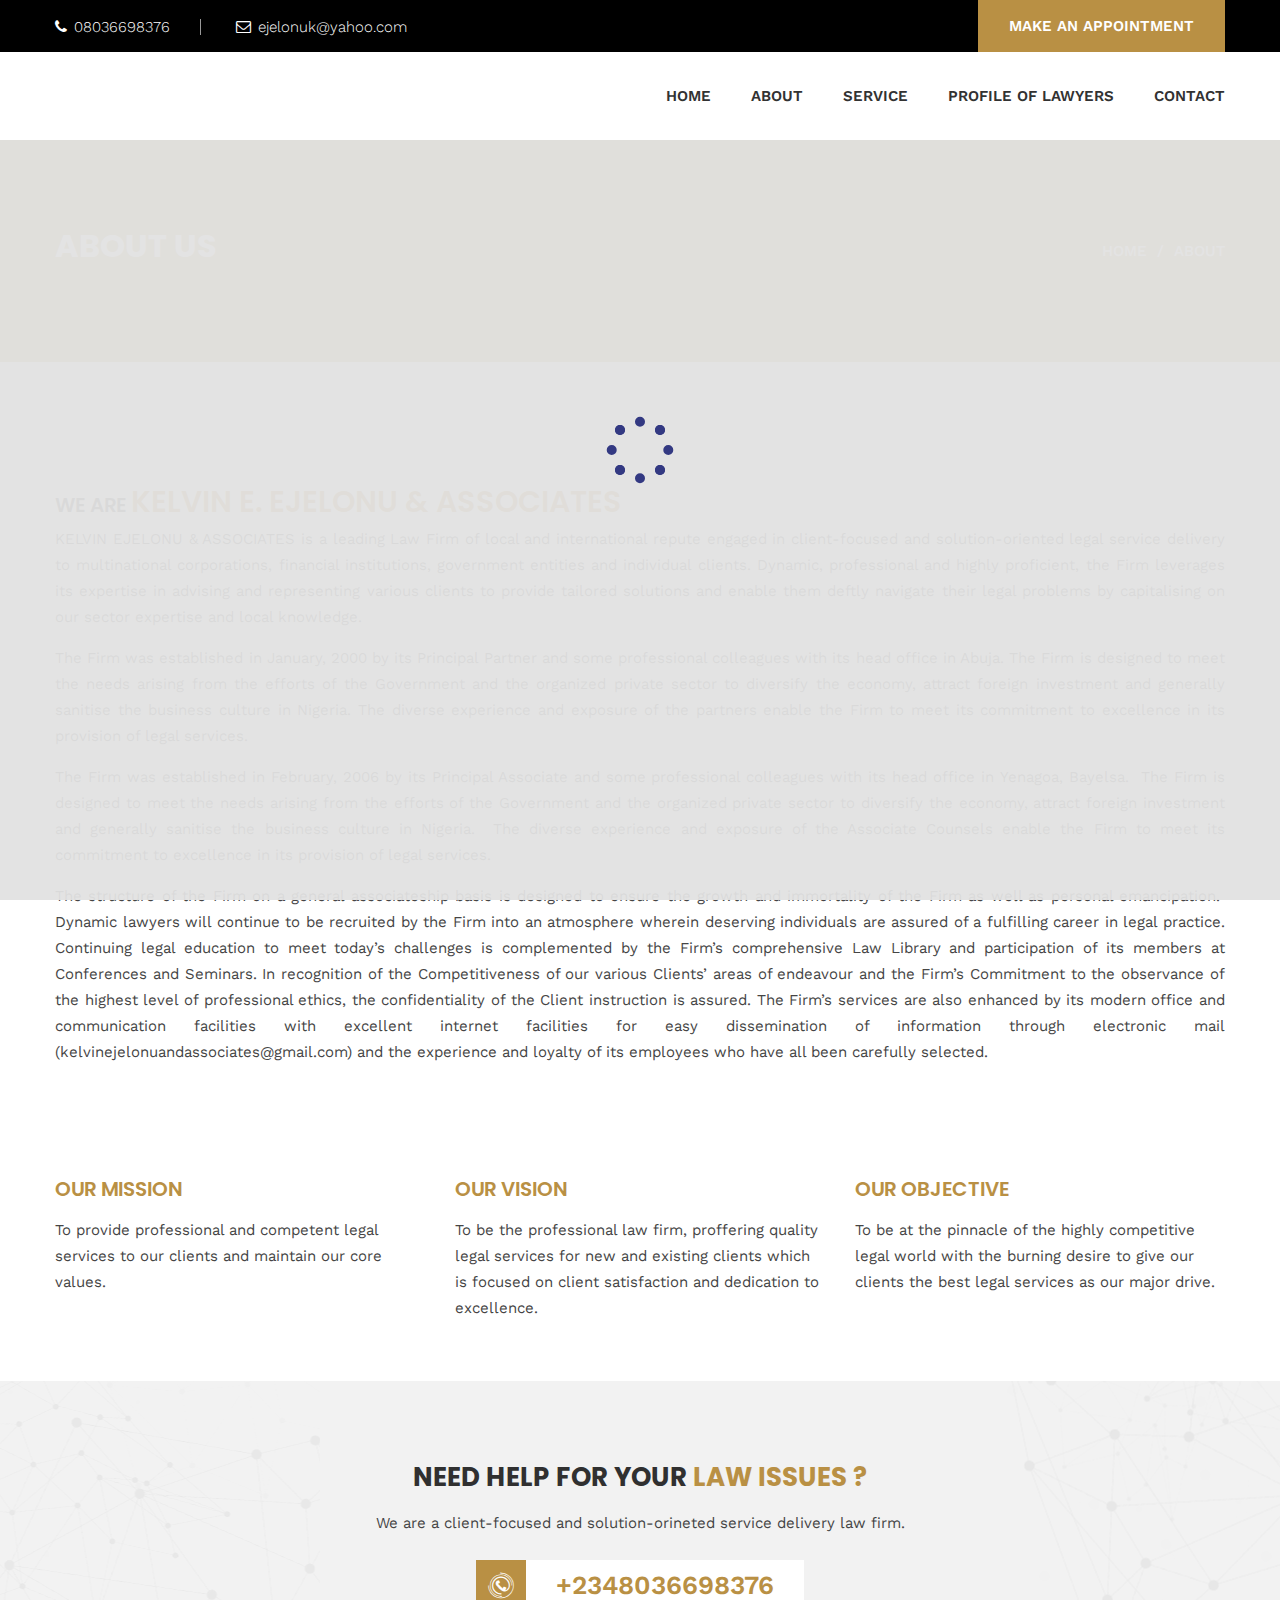
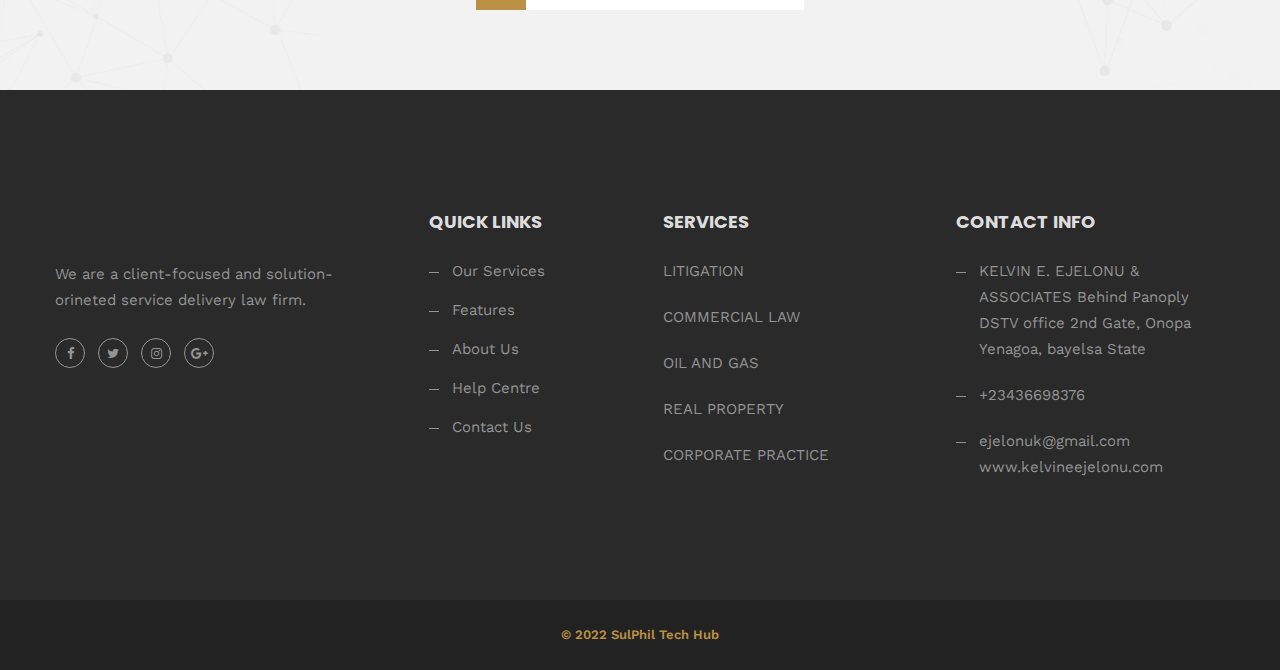
==== about-us.html @ 55928244 "initial commit" ====
<!doctype html>
<html class="no-js" lang="zxx">


<head>
	<meta charset="utf-8">
	<meta http-equiv="x-ua-compatible" content="ie=edge">
	<title>KELVIN E EJELONU & ASSOCIATES</title>
	<meta name="description" content="">
	<meta name="viewport" content="width=device-width, initial-scale=1">

	<!-- Favicons -->
	<link rel="shortcut icon" href="images/favicon.ico">
	<link rel="apple-touch-icon" href="images/icon.png">

	<!-- Google font (font-family: 'Poppins', sans-serif;) -->
	<link href="https://fonts.googleapis.com/css?family=Poppins:300,400,400i,500,600,700" rel="stylesheet">
	<!-- Google font (font-family: 'Work Sans', sans-serif;) -->
	<link href="https://fonts.googleapis.com/css?family=Work+Sans:300,400,500,600,700" rel="stylesheet">

	<!-- Stylesheets -->
	<link rel="stylesheet" href="css/bootstrap.min.css">
	<link rel="stylesheet" href="css/plugins.css">
	<link rel="stylesheet" href="style.css">

	<!-- Cusom css -->
	<link rel="stylesheet" href="css/custom.css">

	<!-- Modernizer js -->
	<script src="js/vendor/modernizr-3.5.0.min.js"></script>
</head>

<body>
	<!--[if lte IE 9]>
		<p class="browserupgrade">You are using an <strong>outdated</strong> browser. Please <a href="https://browsehappy.com/">upgrade your browser</a> to improve your experience and security.</p>
	<![endif]-->

	<!-- Add your site or application content here -->

	<div class="fakeloader"></div>

	<!-- Main wrapper -->
	<div class="wrapper" id="wrapper">

		<!-- Header -->
		<header id="header" class="header sticky--header">

			<!-- Header Top Area -->
			<div class="header__top bg--blue">
				<div class="container">
					<div class="header__top__inner">
						<ul class="header__top__info">
							<li>
								<a href="#"><i class="fa fa-phone"></i>08036698376</a>
							</li>
							<li>
								<a href="#">
									<i class="fa fa-envelope-o"></i>ejelonuk@yahoo.com</a>
							</li>
						</ul>
						<div class="header__top__button">
							<a class="cr-btn cr-btn--lg" href="appointment.html">
								<span>Make an appointment</span>
							</a>
						</div>
					</div>
				</div>
			</div>
			<!--// Header Top Area -->

			<!-- Header Bottom Area -->
			<div class="header__bottom bg--white">
				<div class="container d-none d-lg-block">
					<div class="header__bottom__inner">
						<div class="header__logo">
							<a href="index.html">
								<!-- <img src="" alt="header logo"> -->
							</a>
						</div>

						<!-- Main Navigation -->
						<nav id="main-navigation" class="header__menu main-navigation">
							<ul>
								<li>
									<a href="index.html">HOME</a>
								</li>
								<li>
									<a href="about-us.html">ABOUT</a>
								</li>
								<li>
									<a href="services.html">SERVICE</a>
								</li>
								<li>
								    <a href="team.html">PROFILE OF LAWYERS</a>
								</li>
										
								<li>
									<a href="contact.html">CONTACT</a>
								</li>
							</ul>
						</nav>
						<!--// Main Navigation -->

					</div>
				</div>

				<!-- Mobile Menu -->
				<div class="container d-block d-lg-none">
					<div class="mobile-menu clearfix d-md-block d-lg-none">
						<a class="mobile-logo" href="index.html">
						</a>
					</div>
				</div>
				<!-- //Mobile Menu -->

			</div>
			<!--// Header Bottom Area -->

		</header>
		<!-- //Header -->

		<!-- Breadcrumb Area -->
		<div id="cr-breadcrumb-area" class="cr-breadcrumb-area bg-image--2 section-padding--md" data-overlay="8">
			<div class="container">
				<div class="cr-breadcrumb">
					<div class="cr-breadcrumb__left">
						<h2>About Us</h2>
						
					</div>
					<div class="cr-breadcrumb__right">
						<ul class="cr-breadcrumb__pagination">
							<li>
								<a href="index.html">Home</a>
							</li>
							<li>About</li>
						</ul>
					</div>
				</div>
			</div>
		</div>
		<!--// Breadcrumb Area -->

		<!-- Page Conent -->
		<main class="page-content">

			<!-- About Area -->
			<section id="about-area" class="cr-section about-area bg--white section-padding--xlg">
				<div class="container">
					<div class="row align-items-center">
						<div class="col-lg-12">
							<div class="about-area__content">
								<h4>WE ARE
									<span class="color--theme" style="font-size:30px;">kELVIN E. EJELONU & ASSOCIATES</span></h4>
								<p style="text-align: justify;">KELVIN EJELONU & ASSOCIATES is a leading Law Firm of local and international repute engaged in 
									client-focused and solution-oriented legal service delivery to multinational corporations, financial institutions, 
									government entities and individual clients. Dynamic, professional and highly proficient, 
									the Firm leverages its expertise in advising and representing various clients to provide 
									tailored solutions and enable them deftly navigate
									 their legal problems by capitalising on our sector expertise and local knowledge.
									</p>
									<p style="text-align: justify;">The Firm was established in January, 2000 by its Principal Partner and some professional 
										colleagues with its head office in Abuja.  The Firm is designed to meet the needs arising 
										from the efforts of the Government and the organized private sector to diversify the economy, 
										attract foreign investment and generally sanitise the business culture in Nigeria.  The diverse
										 experience and exposure of the partners enable the Firm to meet its commitment to excellence in its provision of legal services.</p>
									<p style="text-align: justify;">
										The Firm was established in February, 2006 by its Principal Associate and some professional colleagues with its head office in Yenagoa, 
										Bayelsa.  The Firm is designed to meet the needs arising from the efforts of the Government
										 and the organized private sector to diversify the economy, attract foreign investment and 
										 generally sanitise the business culture in Nigeria.  The diverse experience and exposure of the Associate
										 Counsels enable the Firm to meet its commitment to excellence in its provision of legal services.
										</p>
										<p style="text-align: justify;">The structure of the Firm on a general associateship basis is designed to ensure the growth 
											and immortality of the Firm as well as personal emancipation.  Dynamic lawyers will continue to be recruited by the Firm into an atmosphere wherein deserving individuals are assured of a fulfilling career in legal practice. Continuing legal education to meet today’s challenges
											 is complemented by the Firm’s comprehensive Law Library and participation of its members at Conferences and Seminars.
											In recognition of the Competitiveness of our various Clients’ areas of endeavour and the 
											Firm’s Commitment to the observance of the highest level of professional ethics, 
											the confidentiality of the Client instruction is assured.
											The Firm’s services are also enhanced by its modern office and communication facilities with excellent internet facilities for easy dissemination of information through electronic mail (kelvinejelonuandassociates@gmail.com) and the experience and loyalty of its employees who have all been carefully selected.</p>
							</div>
						</div>
					
					</div>
				</div>
				<hr>
			</section>
			<!-- //About Area -->
				<!-- Page Service Area -->
				<section style="margin-bottom: 60px; margin-top: -150px;">
					<div class="">
						<div class="container">
						</div>
					</div>
					<!--// Service Page Top -->
					<div class="pg-service__bottom">
						<div class="container">
							<div class="pg-service__blocks">
								<div class="pg-service__block">
									<div class="row">
	
								</div>
								<div class="pg-service__block">
									
									<div class="row pg-service__insideblocks">
										<div class="col-lg-4 col-md-6">
											<div class="pg-service__insideblock">
												<h4 style="color:#b99044">OUR MISSION</h4>
												<p>
													To provide professional and competent legal services to our clients and maintain our core values.
													</p>
											</div>
										</div>
										<div class="col-lg-4 col-md-6">
											<div class="pg-service__insideblock">
												<h4 style="color:#b99044">OUR VISION</h4>
												<p>
													To be the professional law firm, proffering quality legal services for new and existing clients which is focused on client satisfaction and dedication to excellence.
													</p>
											</div>
										</div>
										<div class="col-lg-4 col-md-6">
											<div class="pg-service__insideblock">
												<h4 style="color:#b99044">OUR OBJECTIVE</h4>
												<p>
													To be at the pinnacle of the highly competitive legal world with the burning desire to give our clients the best legal services as our major drive.
													</p>
											</div>
										</div>
										
										</div>
									</div>
								</div>
							</div>
						</div>
					</div>
					<!--// Service Page Bottom -->

	
				</section>
				<!--// Page Service Area -->
	
			<!-- Call To Action Area -->
			<section class="cta-area section-padding--md bg--grey--light bg--abstruct-mask">
				<div class="container">
					<div class="row justify-content-center">
						<div class="col-xl-9 col-lg-10">
							<div class="calltoaction text-center">
								<h3>NEED HELP FOR YOUR <span class="color--theme">LAW ISSUES ?</span>
								</h3>
								<p>We are a client-focused and solution-orineted service delivery law firm.</p>
								<div class="calltoaction-button mt-4">
									<span class="calltoaction-icon"><i class="flaticon-phone"></i></span>
									<a href="callto://+00812548359874">+2348036698376</a>
								</div>
							</div>
						</div>
					</div>
				</div>
			</section>
			<!--// Call To Action Area -->

		</main>
		<!-- //Page Conent -->

		

		</footer>
		<!-- //Footer Area -->

	</div><!-- Footer Area -->
		<footer id="footer" class="footer-area fixed--footer">

			<!-- Footer Widgets Area -->
			<div class="footer-area__widgets section-padding--lg bg--dark--light">
				<div class="container">
					<div class="widget-area footer--widgets">

						<!-- Single Widget -->
						<div class="widget widget-about">
							<div class="footer-area__logo">
								<a href="index.html">
									<img src="">
								</a>
							</div>
							<p>We are a client-focused and solution-orineted service delivery law firm.</p>
							<div class="social-icons social-icons--rounded">
								<ul>
									<li class="facebook">
										<a href="https://www.facebook.com/">
											<i class="fa fa-facebook"></i>
										</a>
									</li>
									<li class="twitter">
										<a href="https://twitter.com/">
											<i class="fa fa-twitter"></i>
										</a>
									</li>
									<li class="instagram">
										<a href="https://www.instagram.com/">
											<i class="fa fa-instagram"></i>
										</a>
									</li>
									<li class="google-plus">
										<a href="https://plus.google.com/discover">
											<i class="fa fa-google-plus"></i>
										</a>
									</li>
								</ul>
							</div>
						</div>
						<!--// Single Widget -->

						<!-- Single Widget -->
						<div class="widget widget-quick-links">
							<h5 class="widget-title">QUICK LINKS</h5>
							<ul>
								<li>
									<a href="services.html">Our Services</a>
								</li>
								<li>
									<a href="features.html">Features</a>
								</li>
								<li>
									<a href="about-us.html">About Us</a>
								</li>
								<li>
									<a href="#">Help Centre</a>
								</li>
								<li>
									<a href="contact.html">Contact Us</a>
								</li>
							</ul>
						</div>
						<!--// Single Widget -->

						<!-- Single Widget -->
						<div class="widget widget-twitter-feed">
							<h5 class="widget-title">Services</h5>
							<ul>
								<li>
									<p>
										<a href="#">LITIGATION</a></p>
								</li>
								<li>
									<p>
										<a href="#">COMMERCIAL LAW</a></p>
								</li>
								<li>
									<p>
										<a href="#">OIL AND GAS</a></p>
								</li>
								<li>
									<p>
										<a href="#">REAL PROPERTY</a></p>
								</li>
								
								<li>
									<p>
										<a href="#">CORPORATE PRACTICE</a></p>
								</li>
							
							</ul>
						</div>
						<!--// Single Widget -->

						<!-- Single Widget -->
						<div class="widget widget-contact-info">
							<h5 class="widget-title">Contact Info</h5>
							<ul>
								<li>
									<p>KELVIN E. EJELONU & ASSOCIATES
										Behind Panoply DSTV office
										2nd Gate, Onopa
										Yenagoa, bayelsa State
									</p>
								</li>
								<li>
									<p>
										<a href="callto://+23436698376">+23436698376</a>
									</p>
									
								</li>
								<li>
									<p>
										<a href="mailto://info@fsulting.com">ejelonuk@gmail.com</a>
									</p>
									<p>
										<a href="mailto://info@fsulting.com">www.kelvineejelonu.com</a>
									</p>
								</li>
							</ul>
						</div>
						<!--// Single Widget -->

					</div>
				</div>
			</div>
			<!--// Footer Widgets Area -->

			<!-- Footer Copyright Area -->
			<div class="footer-area__copyright bg--dark">
				<div class="container">
					<div class="row">
						<div class="col-lg-12">
							<div class="copyright text-center">
								<a href="#">&copy; 2022 SulPhil Tech Hub </a>
							</div>
						</div>
					</div>
				</div>
			</div>
			<!--// Footer Copyright Area -->
	<!-- //Main wrapper -->

	<!-- JS Files -->
	<script src="js/vendor/jquery-3.2.1.min.js"></script>
	<script src="js/popper.min.js"></script>
	<script src="js/bootstrap.min.js"></script>
	<script src="js/plugins.js"></script>
	<script src="js/active.js"></script>
	<script src="js/scripts.js"></script>
</body>


</html>
---- style.css ----
/*********************************************************************************

    Template Name: Fsulting - Financial Consulting Bootstrap 4 Template
	Description: Fsulting is a beautiful and unique financial & consulting html template which comes with bootstrap 4 framework.
	Version: 1

	Note: This is style css.

**********************************************************************************/
/**************************************************************
	
	STYLESHEET INDEXING
	|
	|
	|___ Basic Styles
	|	|
	|	|___ Reset Styles
	|	|___ Typography Styles
	|	|___ Helper Class	
	|
	|
	|___Elements Styles
	|	|___ Button Styles 
	|	|___ Section Title Styles 
	|	|___ Bars Styles
	|	|___ Slider Elements Styles 
	|	|___ Social Icons Styles 
	|	|___ Breadcrumb Styles
	|	|___ Pagination Style 
	|	|___ Widget Styels 
	|	|___ Pricebox
	|
	|
	|___Blocks Styles
	|	|___ Header Styles 
	|	|___ Navigation Styles
	|	|___ Banner Styles
	|	|___ About Area 
	|	|___ Features area styles 
	|	|___ Service Area
	|	|___ Funfact Area
	|	|___ Testimonial Styles
	|	|___ Blog Styles
	|	|___ Call to action styles
	|	|___ Features Page
	|	|___ Services Page Styles
	|	|___ Single Service Page Styles
	|	|___ Blog Details Styles
	|	|___ Commentbox & Commentlist Style
	|	|___ Contact Page Styles
	|	|___ Appointment Page Styles
	|	|___ Team Details
	|	|___ Portfolio
	|	|___ Portfolio Details
	|	|___ Boxed Layout Styles
	|	|___ Footer Styles
	|
	|
	|___ END STYLESHEET INDEXING

***************************************************************/
/*******************
Basic Styles
********************/
/**
Reset Styles
*/
* {
  -webkit-box-sizing: border-box;
  -moz-box-sizing: border-box;
  box-sizing: border-box; }

article,
aside,
details,
figcaption,
figure,
footer,
header,
nav,
section,
summary {
  display: block; }

audio,
canvas,
video {
  display: inline-block; }

audio:not([controls]) {
  display: none;
  height: 0; }

[hidden] {
  display: none; }

html {
  font-size: 100%;
  overflow-y: scroll;
  -webkit-text-size-adjust: 100%;
  -ms-text-size-adjust: 100%; }

html,
button,
input,
select,
textarea {
  font-family: "Source Sans Pro", Helvetica, sans-serif; }

body {
  color: #141412;
  line-height: 1.5;
  margin: 0; }

a {
  color: #ca3c08;
  text-decoration: none; }

a:visited {
  color: #ac0404; }

a:focus {
  outline: thin dotted; }

a:active,
a:hover {
  color: #ea9629;
  outline: 0; }

a:hover {
  text-decoration: underline; }

h1,
h2,
h3,
h4,
h5,
h6 {
  clear: both;
  font-family: Bitter, Georgia, serif;
  line-height: 1.3; }

h1 {
  font-size: 48px;
  margin: 33px 0; }

h2 {
  font-size: 30px;
  margin: 25px 0; }

h3 {
  font-size: 22px;
  margin: 22px 0; }

h4 {
  font-size: 20px;
  margin: 25px 0; }

h5 {
  font-size: 18px;
  margin: 30px 0; }

h6 {
  font-size: 16px;
  margin: 36px 0; }

address {
  font-style: italic;
  margin: 0 0 24px; }

abbr[title] {
  border-bottom: 1px dotted; }

b,
strong {
  font-weight: bold; }

dfn {
  font-style: italic; }

mark {
  background: #ff0;
  color: #000; }

p {
  margin: 0 0 24px; }

code,
kbd,
pre,
samp {
  font-family: monospace, serif;
  font-size: 14px;
  -webkit-hyphens: none;
  -moz-hyphens: none;
  -ms-hyphens: none;
  hyphens: none; }

pre {
  background: #f5f5f5;
  color: #666;
  font-family: monospace;
  font-size: 14px;
  margin: 20px 0;
  overflow: auto;
  padding: 20px;
  white-space: pre;
  white-space: pre-wrap;
  word-wrap: break-word; }

blockquote,
q {
  -webkit-hyphens: none;
  -moz-hyphens: none;
  -ms-hyphens: none;
  hyphens: none;
  quotes: none; }

blockquote:before,
blockquote:after,
q:before,
q:after {
  content: "";
  content: none; }

blockquote {
  font-size: 18px;
  font-style: italic;
  font-weight: 300;
  margin: 24px 40px; }

blockquote blockquote {
  margin-right: 0; }

blockquote cite,
blockquote small {
  font-size: 14px;
  font-weight: normal;
  text-transform: uppercase; }

blockquote em,
blockquote i {
  font-style: normal;
  font-weight: 300; }

blockquote strong,
blockquote b {
  font-weight: 400; }

small {
  font-size: smaller; }

sub,
sup {
  font-size: 75%;
  line-height: 0;
  position: relative;
  vertical-align: baseline; }

sup {
  top: -0.5em; }

sub {
  bottom: -0.25em; }

dl {
  margin: 0 20px; }

dt {
  font-weight: bold; }

dd {
  margin: 0 0 20px; }

menu,
ol,
ul {
  margin: 16px 0;
  padding: 0 0 0 40px; }

ul {
  list-style-type: square; }

nav ul,
nav ol {
  list-style: none;
  list-style-image: none; }

li > ul,
li > ol {
  margin: 0; }

img {
  -ms-interpolation-mode: bicubic;
  border: 0;
  vertical-align: middle; }

svg:not(:root) {
  overflow: hidden; }

figure {
  margin: 0; }

form {
  margin: 0; }

fieldset {
  border: 1px solid #c0c0c0;
  margin: 0 2px;
  min-width: inherit;
  padding: 0.35em 0.625em 0.75em; }

legend {
  border: 0;
  padding: 0;
  white-space: normal; }

button,
input,
select,
textarea {
  font-size: 100%;
  margin: 0;
  max-width: 100%;
  vertical-align: baseline; }

button,
input {
  line-height: normal; }

button,
html input[type="button"],
input[type="reset"],
input[type="submit"] {
  -webkit-appearance: button;
  cursor: pointer; }

button[disabled],
input[disabled] {
  cursor: default; }

input[type="checkbox"],
input[type="radio"] {
  padding: 0; }

input[type="search"] {
  -webkit-appearance: textfield;
  padding-right: 2px;
  /* Don't cut off the webkit search cancel button */
  width: 270px; }

input[type="search"]::-webkit-search-decoration {
  -webkit-appearance: none; }

button::-moz-focus-inner,
input::-moz-focus-inner {
  border: 0;
  padding: 0; }

textarea {
  overflow: auto;
  vertical-align: top; }

table {
  border-bottom: 1px solid #ededed;
  border-collapse: collapse;
  border-spacing: 0;
  font-size: 14px;
  line-height: 2;
  margin: 0 0 20px;
  width: 100%; }

caption,
th,
td {
  font-weight: normal;
  text-align: left; }

caption {
  font-size: 16px;
  margin: 20px 0; }

th {
  font-weight: bold;
  text-transform: uppercase; }

td {
  border-top: 1px solid #ededed;
  padding: 6px 10px 6px 0; }

del {
  color: #333; }

ins {
  background: #fff9c0;
  text-decoration: none; }

hr {
  background-size: 4px 4px;
  border: 0;
  height: 1px;
  margin: 0 0 24px; }

/* Placeholder text color -- selectors need to be separate to work. */
::-webkit-input-placeholder {
  color: #7d7b6d; }

:-moz-placeholder {
  color: #7d7b6d; }

::-moz-placeholder {
  color: #7d7b6d; }

:-ms-input-placeholder {
  color: #7d7b6d; }

/**
Typography Styles
*/
html {
  overflow-x: hidden; }

body {
  overflow-x: hidden;
  font-size: 15px;
  line-height: 26px;
  -webkit-font-smoothing: antialiased;
  -moz-osx-font-smoothing: grayscale;
  font-family: "Work Sans", sans-serif;
  color: #454545;
  font-weight: 400; }

img {
  max-width: 100%; }

::-webkit-input-placeholder {
  color: #afafaf;
  font-size: 16px; }

:-moz-placeholder {
  color: #afafaf;
  font-size: 16px; }

::-moz-placeholder {
  color: #afafaf;
  font-size: 16px; }

:-ms-input-placeholder {
  color: #afafaf;
  font-size: 16px; }

h1,
h2,
h3,
h4,
h5,
h6,
.h1,
.h2,
.h3,
.h4,
.h5,
.h6,
address,
p,
pre,
blockquote,
dl,
dd,
menu,
ol,
ul,
table,
caption,
hr {
  margin: 0;
  margin-bottom: 15px; }

h1,
h2,
h3,
h4,
h5,
h6,
.h1,
.h2,
.h3,
.h4,
.h5,
.h6 {
  font-family: "Poppins", sans-serif;
  line-height: 1.3; }

h1,
.h1 {
  font-size: 36px; }

h2,
.h2 {
  font-size: 32px; }

h3,
.h3 {
  font-size: 26px; }

h4,
.h4 {
  font-size: 20px; }

h5,
.h5 {
  font-size: 18px; }

h6,
.h6 {
  font-size: 16px; }

@media only screen and (min-width: 768px) and (max-width: 991px) {
  h1,
  .h1 {
    font-size: 36px; }
  h2,
  .h2 {
    font-size: 26px; } }

@media only screen and (max-width: 767px) {
  h1,
  .h1 {
    font-size: 32px; }
  h2,
  .h2 {
    font-size: 28px; }
  h3,
  .h3 {
    font-size: 24px; }
  h4,
  .h4 {
    font-size: 20px; } }

@media only screen and (max-width: 575px) {
  h1,
  .h1 {
    font-size: 28px; }
  h2,
  .h2 {
    font-size: 24px; }
  h3,
  .h3 {
    font-size: 22px; }
  h4,
  .h4 {
    font-size: 20px; } }

h1,
.h1,
h2,
.h2 {
  font-weight: 700; }

h3,
.h3,
h4,
.h4 {
  font-weight: 600; }

h5,
.h5,
h6,
.h6 {
  font-weight: 500; }

a {
  -webkit-transition: all 0.3s ease-in-out 0s;
  -moz-transition: all 0.3s ease-in-out 0s;
  -ms-transition: all 0.3s ease-in-out 0s;
  -o-transition: all 0.3s ease-in-out 0s;
  transition: all 0.3s ease-in-out 0s; }

a:hover,
a:focus,
a:active {
  text-decoration: none;
  outline: none; }

input,
select {
  height: 45px;
  line-height: 45px; }

input,
select,
textarea {
  background: transparent;
  border: 1px solid #d9d9d9;
  padding: 0 20px;
  width: 100%;
  font-size: 16px;
  color: #afafaf;
  font-family: "Work Sans", sans-serif;
  font-weight: 300;
  -webkit-appearance: none;
  -moz-appearance: none;
  -ms-appearance: none;
  -o-appearance: none;
  appearance: none; }
  input:focus, input:active,
  select:focus,
  select:active,
  textarea:focus,
  textarea:active {
    outline: none;
    border-color: #b99044; }

input,
select,
button,
textarea {
  font-family: "Work Sans", sans-serif; }

option {
  font-weight: 300; }

select {
  background: url(images/icons/caret-down.png) no-repeat scroll;
  background-position: center right 15px; }

blockquote {
  background: #fafafa;
  border-left: 4px solid #b99044;
  padding: 30px;
  padding-left: 34px;
  color: #454545;
  font-size: 16px;
  font-weight: 500;
  font-style: italic; }

@media only screen and (max-width: 767px) {
  blockquote {
    padding: 60px;
    padding-left: 105px; } }

@media only screen and (max-width: 575px) {
  blockquote {
    padding: 40px;
    padding-left: 30px;
    padding-right: 20px; }
    blockquote:before {
      left: 5px;
      top: 5px; } }

@media only screen and (min-width: 1200px) and (max-width: 1599px) {
  input,
  select,
  textarea {
    padding: 0 15px; } }

/**
Helper Class
*/
.hidden {
  display: none; }

.alignright {
  float: right;
  padding-left: 15px; }

.alignleft {
  float: left;
  padding-right: 15px; }

.visuallyhidden {
  border: 0;
  clip: rect(0 0 0 0);
  height: 1px;
  margin: -1px;
  overflow: hidden;
  padding: 0;
  position: absolute;
  width: 1px; }

.visuallyhidden.focusable:active,
.visuallyhidden.focusable:focus {
  clip: auto;
  height: auto;
  margin: 0;
  overflow: visible;
  position: static;
  width: auto; }

.invisible {
  visibility: hidden; }

.clearfix:before,
.clearfix:after {
  content: " ";
  /* 1 */
  display: table;
  /* 2 */ }

.clearfix:after {
  clear: both; }

/* Define Colors */
.color--theme {
  color: #b99044; }

.colog--blue {
  color: #b99044; }

.colog--green {
  color: #000000; }

.colog--orange {
  color: #EF785A; }

.color--yellow {
  color: #EFC418; }

.color--light {
  color: #999999; }

.color--dark {
  color: #333333; }

.color--black {
  color: #000000; }

.color--white {
  color: #ffffff; }

/* Background Color */
.bg--theme {
  background: #000000; }

.bg--secondary {
  background: #b99044; }

.bg--blue {
  background: #000000; }

.bg--green {
  background: #000000; }

.bg--yellow {
  background: #EFC418; }

.bg--orange {
  background: #EF785A; }

.bg--light {
  background: #999999; }

.bg--dark {
  background: #222222; }

.bg--dark--light {
  background: #2a2a2a; }

.bg--black {
  background: #000000; }

.bg--white {
  background: #ffffff; }

.bg--grey {
  background: #fafafa; }

.bg--grey--light {
  background: #f2f2f2; }

.bg--abstruct-mask {
  position: relative; }
  .bg--abstruct-mask:before, .bg--abstruct-mask:after {
    content: "";
    top: 0;
    height: 100%;
    width: 25%;
    position: absolute;
    background-size: cover; }
  .bg--abstruct-mask:before {
    left: 0;
    background: url(images/bg/abstruct-mask-left.png) no-repeat scroll;
    background-position: center center; }
  .bg--abstruct-mask:after {
    right: 0;
    background: url(images/bg/abstruct-mask-right.png) no-repeat scroll;
    background-position: center center; }
  .bg--abstruct-mask > div {
    position: relative; }

/* Background Image */
.bg-image--1 {
  background-image: url(images/bg/23.jpg.png);
  background-repeat: no-repeat;
  background-size: cover;
  background-position: center center; }

.bg-image--2 {
  background-image: url(images/bg/21.jpg);
  background-repeat: no-repeat;
  background-size: cover;
  background-position: center center; }

.bg-image--3 {
  background-image: url(images/bg/21.jfif);
  background-repeat: no-repeat;
  background-size: cover;
  background-position: center center; }

.bg-image--4 {
  background-image: url(images/bg/4.jpg);
  background-repeat: no-repeat;
  background-size: cover;
  background-position: center center; }

.bg-image--5 {
  background-image: url(images/bg/5.jpg);
  background-repeat: no-repeat;
  background-size: cover;
  background-position: center center; }

.bg-image--6 {
  background-image: url(images/bg/6.jpg);
  background-repeat: no-repeat;
  background-size: cover;
  background-position: center center; }

.bg-image--7 {
  background-image: url(images/bg/7.jpg);
  background-repeat: no-repeat;
  background-size: cover;
  background-position: center center; }

.bg-image--8 {
  background-image: url(images/bg/8.jpg);
  background-repeat: no-repeat;
  background-size: cover;
  background-position: center center; }

.bg-image--9 {
  background-image: url(images/bg/9.jpg);
  background-repeat: no-repeat;
  background-size: cover;
  background-position: center center; }

.bg-image--10 {
  background-image: url(images/bg/10.jpg);
  background-repeat: no-repeat;
  background-size: cover;
  background-position: center center; }

.bg-image--11 {
  background-image: url(images/bg/11.jpg);
  background-repeat: no-repeat;
  background-size: cover;
  background-position: center center; }

.bg-image--12 {
  background-image: url(images/bg/12.jpg);
  background-repeat: no-repeat;
  background-size: cover;
  background-position: center center; }

.bg-image--13 {
  background-image: url(images/bg/13.jpg);
  background-repeat: no-repeat;
  background-size: cover;
  background-position: center center; }

.bg-image--14 {
  background-image: url(images/bg/14.jpg);
  background-repeat: no-repeat;
  background-size: cover;
  background-position: center center; }

.bg-image--15 {
  background-image: url(images/bg/15.jpg);
  background-repeat: no-repeat;
  background-size: cover;
  background-position: center center; }

.bg-image--16 {
  background-image: url(images/bg/16.jpg);
  background-repeat: no-repeat;
  background-size: cover;
  background-position: center center; }

.bg-image--17 {
  background-image: url(images/bg/17.jpg);
  background-repeat: no-repeat;
  background-size: cover;
  background-position: center center; }

.bg-image--18 {
  background-image: url(images/bg/18.jpg);
  background-repeat: no-repeat;
  background-size: cover;
  background-position: center center; }

.bg-image--19 {
  background-image: url(images/bg/19.jpg);
  background-repeat: no-repeat;
  background-size: cover;
  background-position: center center; }

.bg-image--20 {
  background-image: url(images/bg/20.jpg);
  background-repeat: no-repeat;
  background-size: cover;
  background-position: center center; }

/* Text specialized */
.text--italic {
  font-style: italic; }

.text--normal {
  font-style: normal; }

.text--underline {
  font-style: underline; }

/* Font specialized */
.body--font {
  font-family: "Work Sans", sans-serif; }

.heading--font {
  font-family: "Poppins", sans-serif; }

/* Height and width */
.fullscreen {
  min-height: 100vh;
  width: 100%; }

.w--100 {
  width: 100%; }

.w--75 {
  width: 75%; }

.w--50 {
  width: 50%; }

.w--33 {
  width: 33.33%; }

.w--25 {
  width: 25%; }

.w--10 {
  width: 10%; }

.h--100 {
  height: 100%; }

.h--75 {
  height: 75%; }

.h--50 {
  height: 50%; }

.h--25 {
  height: 25%; }

.h--33 {
  height: 33.33%; }

.h--10 {
  height: 10%; }

/* Section padding */
.section-padding--xlg {
  padding: 120px 0; }

.section-padding--lg {
  padding: 100px 0; }

.section-padding--md {
  padding: 80px 0; }

.section-padding--sm {
  padding: 65px 0; }

.section-padding--xs {
  padding: 50px 0; }

.section-padding-top--xlg {
  padding-top: 120px; }

.section-padding-top--lg {
  padding-top: 100px; }

.section-padding-top--md {
  padding-top: 80px; }

.section-padding-top--sm {
  padding-top: 65px; }

.section-padding-top--xs {
  padding-top: 50px; }

.section-padding-bottom--xlg {
  padding-bottom: 120px; }

.section-padding-bottom--lg {
  padding-bottom: 100px; }

.section-padding-bottom--md {
  padding-bottom: 80px; }

.section-padding-bottom--sm {
  padding-bottom: 65px; }

.section-padding-bottom--xs {
  padding-bottom: 50px; }

@media only screen and (min-width: 992px) and (max-width: 1199px) {
  .section-padding--xlg {
    padding: 100px 0; }
  .section-padding--lg {
    padding: 80px 0; }
  .section-padding--md {
    padding: 70px 0; }
  .section-padding--sm {
    padding: 60px 0; }
  .section-padding-top--xlg {
    padding-top: 100px; }
  .section-padding-top--lg {
    padding-top: 80px; }
  .section-padding-top--md {
    padding-top: 70px; }
  .section-padding-top--sm {
    padding-top: 60px; }
  .section-padding-bottom--xlg {
    padding-bottom: 100px; }
  .section-padding-bottom--lg {
    padding-bottom: 80px; }
  .section-padding-bottom--md {
    padding-bottom: 70px; }
  .section-padding-bottom--sm {
    padding-bottom: 60px; } }

@media only screen and (min-width: 768px) and (max-width: 991px) {
  .section-padding--xlg {
    padding: 80px 0; }
  .section-padding--lg {
    padding: 70px 0; }
  .section-padding--md {
    padding: 60px 0; }
  .section-padding-top--xlg {
    padding-top: 80px; }
  .section-padding-top--lg {
    padding-top: 70px; }
  .section-padding-top--md {
    padding-top: 60px; }
  .section-padding-bottom--xlg {
    padding-bottom: 80px; }
  .section-padding-bottom--lg {
    padding-bottom: 70px; }
  .section-padding-bottom--md {
    padding-bottom: 60px; } }

@media only screen and (max-width: 767px) {
  .section-padding--xlg {
    padding: 70px 0; }
  .section-padding--lg {
    padding: 60px 0; }
  .section-padding--md {
    padding: 50px 0; }
  .section-padding-top--xlg {
    padding-top: 70px; }
  .section-padding-top--lg {
    padding-top: 60px; }
  .section-padding-top--md {
    padding-top: 50px; }
  .section-padding-bottom--xlg {
    padding-bottom: 70px; }
  .section-padding-bottom--lg {
    padding-bottom: 60px; }
  .section-padding-bottom--md {
    padding-bottom: 50px; } }

.mt-10-reverse {
  margin-top: -10px; }

.mt-20-reverse {
  margin-top: -20px; }

.mt-30-reverse {
  margin-top: -30px; }

/* Overlay styles */
[data-overlay], [data-black-overlay] {
  position: relative; }

[data-overlay] > div, [data-overlay] > *, [data-black-overlay] > div, [data-black-overlay] > * {
  position: relative;
  z-index: 2; }

[data-overlay]:before, [data-black-overlay]:before {
  content: "";
  position: absolute;
  left: 0;
  top: 0;
  height: 100%;
  width: 100%;
  z-index: 1; }

[data-overlay]:before {
  background-color: #b99044; }

[data-black-overlay]:before {
  background-color: #000000; }

[data-overlay="1"]:before, [data-black-overlay="1"]:before {
  opacity: 0.1; }

[data-overlay="2"]:before, [data-black-overlay="2"]:before {
  opacity: 0.2; }

[data-overlay="3"]:before, [data-black-overlay="3"]:before {
  opacity: 0.3; }

[data-overlay="4"]:before, [data-black-overlay="4"]:before {
  opacity: 0.4; }

[data-overlay="5"]:before, [data-black-overlay="5"]:before {
  opacity: 0.5; }

[data-overlay="6"]:before, [data-black-overlay="6"]:before {
  opacity: 0.6; }

[data-overlay="7"]:before, [data-black-overlay="7"]:before {
  opacity: 0.7; }

[data-overlay="8"]:before, [data-black-overlay="8"]:before {
  opacity: 0.8; }

[data-overlay="9"]:before, [data-black-overlay="9"]:before {
  opacity: 0.9; }

[data-overlay="10"]:before, [data-black-overlay="10"]:before {
  opacity: 1; }

/* Other Styels */
[class^="flaticon-"]:before, [class*=" flaticon-"]:before,
[class^="flaticon-"]:after, [class*=" flaticon-"]:after {
  font-family: Flaticon;
  font-size: inherit;
  font-style: normal;
  margin-left: 0;
  line-height: inherit; }

#scrollUp {
  right: 30px;
  bottom: 30px;
  height: 45px;
  width: 45px;
  line-height: 44px;
  text-align: center;
  background: #b99044;
  color: #ffffff;
  font-size: 22px;
  border-radius: 100%;
  border: 1px solid #b99044;
  -webkit-box-shadow: 0px 0px 15px 3px rgba(0, 0, 0, 0.1);
  -moz-box-shadow: 0px 0px 15px 3px rgba(0, 0, 0, 0.1);
  -ms-box-shadow: 0px 0px 15px 3px rgba(0, 0, 0, 0.1);
  -o-box-shadow: 0px 0px 15px 3px rgba(0, 0, 0, 0.1);
  box-shadow: 0px 0px 15px 3px rgba(0, 0, 0, 0.1);
  -webkit-animation: bounceIn 0.8s ease-in-out 1 both;
  -moz-animation: bounceIn 0.8s ease-in-out 1 both;
  -ms-animation: bounceIn 0.8s ease-in-out 1 both;
  -o-animation: bounceIn 0.8s ease-in-out 1 both;
  animation: bounceIn 0.8s ease-in-out 1 both; }

button.plyr__play-large {
  background: #b99044;
  padding: 15px;
  border: 2px solid #ffffff; }
  button.plyr__play-large:focus, button.plyr__play-large:active {
    outline: none;
    border: none; }

.plyr input[type=range] {
  background: #b99044;
  border-radius: 100px;
  height: 8px; }

.plyr--video .plyr__controls button.tab-focus:focus, .plyr--video .plyr__controls button:hover {
  background: #EF785A; }

.select2-container {
  width: 100% !important; }

.select2-container .select2-selection--single {
  height: 45px;
  border-radius: 0;
  background: transparent;
  border: 1px solid #d9d9d9;
  color: #454545; }
  .select2-container .select2-selection--single:focus, .select2-container .select2-selection--single:active {
    outline: none; }
  .select2-container .select2-selection--single:focus {
    border-color: #b99044; }

.select2-container .select2-selection--single .select2-selection__rendered {
  color: #454545; }

.select2-container--default .select2-selection--single .select2-selection__rendered {
  padding-left: 20px;
  line-height: 45px; }

.select2-container--default .select2-selection--single .select2-selection__arrow {
  top: 10px;
  right: 5px; }

.select2-search--dropdown {
  display: none; }

.select2-results__option {
  padding: 2px 10px 0px 16px; }

.select2-dropdown {
  border-radius: 0; }

[class*=" flaticon-"] {
  vertical-align: middle; }

[class^="flaticon-"]:before,
[class*=" flaticon-"]:before,
[class^="flaticon-"]:after,
[class*=" flaticon-"]:after {
  font-size: inherit;
  margin-left: 0; }

/*******************
Elements Styles
********************/
/**
Button Styles 
*/
a.cr-btn, button.cr-btn, .cr-btn {
  display: inline-block;
  background: #b99044;
  padding: 11px 30px;
  color: #fff;
  font-weight: 600;
  text-transform: uppercase;
  font-size: 15px;
  position: relative;
  vertical-align: middle;
  overflow: hidden;
  border: 1px solid #b99044;
  -webkit-transition: border-color 0.5s ease-in-out 0s;
  -moz-transition: border-color 0.5s ease-in-out 0s;
  -ms-transition: border-color 0.5s ease-in-out 0s;
  -o-transition: border-color 0.5s ease-in-out 0s;
  transition: border-color 0.5s ease-in-out 0s; }
  a.cr-btn span, button.cr-btn span, .cr-btn span {
    position: relative;
    line-height: auto; }
  a.cr-btn:before, button.cr-btn:before, .cr-btn:before {
    content: "";
    left: 50%;
    top: 50%;
    height: 400px;
    width: 400px;
    position: absolute;
    -webkit-transform: translate(-50%, -50%);
    -moz-transform: translate(-50%, -50%);
    -ms-transform: translate(-50%, -50%);
    -o-transform: translate(-50%, -50%);
    transform: translate(-50%, -50%);
    -webkit-transition: box-shadow 0.5s ease-in-out 0s;
    -moz-transition: box-shadow 0.5s ease-in-out 0s;
    -ms-transition: box-shadow 0.5s ease-in-out 0s;
    -o-transition: box-shadow 0.5s ease-in-out 0s;
    -webkit-transition: -webkit-box-shadow 0.5s ease-in-out 0s;
    transition: -webkit-box-shadow 0.5s ease-in-out 0s;
    transition: box-shadow 0.5s ease-in-out 0s;
    transition: box-shadow 0.5s ease-in-out 0s, -webkit-box-shadow 0.5s ease-in-out 0s;
    border-radius: 100%; }
  a.cr-btn:hover, button.cr-btn:hover, .cr-btn:hover {
    color: #fff;
    border-color: #333982; }
    a.cr-btn:hover:before, button.cr-btn:hover:before, .cr-btn:hover:before {
      -webkit-box-shadow: inset 0 0 0 400px #333982;
      -moz-box-shadow: inset 0 0 0 400px #333982;
      -ms-box-shadow: inset 0 0 0 400px #333982;
      -o-box-shadow: inset 0 0 0 400px #333982;
      box-shadow: inset 0 0 0 400px #333982; }
  a.cr-btn.cr-btn--lg, button.cr-btn.cr-btn--lg, .cr-btn.cr-btn--lg {
    padding: 12px 30px; }
  a.cr-btn.cr-btn--sm, button.cr-btn.cr-btn--sm, .cr-btn.cr-btn--sm {
    padding: 8px 40px; }
  a.cr-btn.cr-btn--transparent, button.cr-btn.cr-btn--transparent, .cr-btn.cr-btn--transparent {
    font-weight: 600;
    font-size: 14px;
    color: #646464;
    background: transparent;
    border-color: #9f9f9f; }
    a.cr-btn.cr-btn--transparent:hover, button.cr-btn.cr-btn--transparent:hover, .cr-btn.cr-btn--transparent:hover {
      border-color: #b99044;
      color: #fff; }
      a.cr-btn.cr-btn--transparent:hover:before, button.cr-btn.cr-btn--transparent:hover:before, .cr-btn.cr-btn--transparent:hover:before {
        -webkit-box-shadow: inset 0 0 0 400px #b99044;
        -moz-box-shadow: inset 0 0 0 400px #b99044;
        -ms-box-shadow: inset 0 0 0 400px #b99044;
        -o-box-shadow: inset 0 0 0 400px #b99044;
        box-shadow: inset 0 0 0 400px #b99044; }

/* Readmore Buttons */
.cr-readmore, a.cr-readmore, button.cr-readmore {
  display: inline-block;
  border: 1px solid #b99044;
  padding: 3px 18px;
  color: #b99044; }

.cr-readmore-2, a.cr-readmore-2, button.cr-readmore-2 {
  display: inline-block;
  color: #b99044;
  font-weight: 500; }
  .cr-readmore-2::after, a.cr-readmore-2::after, button.cr-readmore-2::after {
    content: "\f101";
    font-family: 'fontAwesome';
    padding-left: 5px;
    -webkit-transition: all 0.3s ease-in-out 0s;
    -o-transition: all 0.3s ease-in-out 0s;
    transition: all 0.3s ease-in-out 0s; }
  .cr-readmore-2:hover, a.cr-readmore-2:hover, button.cr-readmore-2:hover {
    color: #b99044; }
    .cr-readmore-2:hover::after, a.cr-readmore-2:hover::after, button.cr-readmore-2:hover::after {
      padding-left: 10px; }

a.video-btn, button.video-btn, .video-btn {
  display: inline-block;
  height: 60px;
  width: 60px;
  text-align: center;
  border-radius: 100px;
  background: #b99044;
  color: #ffffff;
  line-height: 1;
  font-size: 28px;
  -webkit-transition: all 0.3s ease-in-out 0s;
  -o-transition: all 0.3s ease-in-out 0s;
  transition: all 0.3s ease-in-out 0s; }
  a.video-btn i, button.video-btn i, .video-btn i {
    line-height: 60px;
    padding-left: 5px; }
  a.video-btn:hover, button.video-btn:hover, .video-btn:hover {
    -webkit-box-shadow: 0 0 15px rgba(0, 0, 0, 0.2);
    box-shadow: 0 0 15px rgba(0, 0, 0, 0.2); }

/**
Section Title Styles
*/
.section-title {
  padding-left: 0;
  padding-right: 90px; }
  .section-title h4 {
    color: #323232;
    font-weight: 600;
    margin-bottom: 5px;
    line-height: 1;
    margin-top: -2px; }
  .section-title h2 {
    color: #2b2b2b;
    font-weight: 700; }
  .section-title.text-center {
    padding: 0 60px;
    text-align: center; }
  .section-title.text-right {
    padding-right: 0;
    padding-left: 90px; }
  .section-title.no-padding {
    padding: 0 !important; }

@media only screen and (min-width: 992px) and (max-width: 1199px) {
  .section-title {
    padding-right: 30px; }
    .section-title.text-center {
      padding: 0 25px; }
    .section-title.text-right {
      padding-left: 30px; } }

@media only screen and (min-width: 768px) and (max-width: 991px) {
  .section-title {
    padding-right: 30px; }
    .section-title.text-center {
      padding: 0 25px; }
    .section-title.text-right {
      padding-left: 30px; } }

@media only screen and (max-width: 767px) {
  .section-title {
    padding-right: 30px; }
    .section-title.text-center {
      padding: 0 25px; }
    .section-title.text-right {
      padding-left: 30px; } }

@media only screen and (max-width: 575px) {
  .section-title {
    padding-right: 0; }
    .section-title.text-center {
      padding: 0; }
    .section-title.text-right {
      padding-left: 0; } }

h4.small-title {
  color: #303030;
  font-weight: 700;
  text-transform: uppercase;
  margin-bottom: 40px; }

/**
Slider Elements Styles
*/
.blog--slider-active .blog__thumb {
  position: relative; }
  .blog--slider-active .blog__thumb .cr-slick-arrow {
    position: absolute;
    top: 50%;
    height: 35px;
    width: 35px;
    margin-top: -17px;
    outline: none;
    border: none;
    display: inline-block;
    border-radius: 100%;
    background: #303030;
    color: #fff;
    font-size: 18px;
    z-index: 2;
    visibility: hidden;
    opacity: 0;
    -webkit-transition: all 0.3s ease-in-out 0s;
    -moz-transition: all 0.3s ease-in-out 0s;
    -ms-transition: all 0.3s ease-in-out 0s;
    -o-transition: all 0.3s ease-in-out 0s;
    transition: all 0.3s ease-in-out 0s; }
    .blog--slider-active .blog__thumb .cr-slick-arrow:hover {
      background: #b99044; }
    .blog--slider-active .blog__thumb .cr-slick-arrow i {
      line-height: 35px; }
    .blog--slider-active .blog__thumb .cr-slick-arrow:active, .blog--slider-active .blog__thumb .cr-slick-arrow:focus {
      outline: none; }
    .blog--slider-active .blog__thumb .cr-slick-arrow.cr-slick-prev {
      left: 25px; }
    .blog--slider-active .blog__thumb .cr-slick-arrow.cr-slick-next {
      right: 25px; }
  .blog--slider-active .blog__thumb:hover .cr-slick-arrow {
    opacity: 1;
    visibility: visible; }

/* Slider Arrow Style */
.banner-slider-active {
  position: relative; }
  .banner-slider-active .cr-slick-arrow {
    position: absolute;
    top: 50%;
    height: 60px;
    width: 60px;
    margin-top: -30px;
    outline: none;
    border: none;
    display: inline-block;
    border-radius: 100%;
    background: rgba(255, 255, 255, 0.2);
    color: #fff;
    font-size: 30px;
    z-index: 2;
    visibility: hidden;
    opacity: 0;
    -webkit-transition: all 0.5s ease-in-out 0s;
    -moz-transition: all 0.5s ease-in-out 0s;
    -ms-transition: all 0.5s ease-in-out 0s;
    -o-transition: all 0.5s ease-in-out 0s;
    transition: all 0.5s ease-in-out 0s; }
    .banner-slider-active .cr-slick-arrow i {
      line-height: 58px; }
    .banner-slider-active .cr-slick-arrow:hover {
      background: #b99044; }
    .banner-slider-active .cr-slick-arrow.cr-slick-prev {
      left: 0; }
    .banner-slider-active .cr-slick-arrow.cr-slick-next {
      right: 0; }
  .banner-slider-active:hover .cr-slick-arrow {
    visibility: visible;
    opacity: 1; }
    .banner-slider-active:hover .cr-slick-arrow.cr-slick-prev {
      left: 2%; }
    .banner-slider-active:hover .cr-slick-arrow.cr-slick-next {
      right: 2%; }

@media only screen and (min-width: 992px) and (max-width: 1199px) {
  .banner-slider-active .cr-slick-arrow {
    top: auto;
    bottom: 25px;
    height: 50px;
    width: 50px;
    font-size: 24px; }
    .banner-slider-active .cr-slick-arrow i {
      line-height: 48px; }
    .banner-slider-active .cr-slick-arrow.cr-slick-prev {
      left: auto;
      right: 50%; }
    .banner-slider-active .cr-slick-arrow.cr-slick-next {
      right: auto;
      left: 50%; }
  .banner-slider-active:hover .cr-slick-arrow.cr-slick-prev {
    left: auto;
    right: calc(50% + 15px); }
  .banner-slider-active:hover .cr-slick-arrow.cr-slick-next {
    right: auto;
    left: calc(50% + 15px); } }

@media only screen and (min-width: 768px) and (max-width: 991px) {
  .banner-slider-active .cr-slick-arrow {
    height: 42px;
    width: 42px;
    font-size: 20px;
    top: auto;
    bottom: 25px; }
    .banner-slider-active .cr-slick-arrow i {
      line-height: 40px; }
    .banner-slider-active .cr-slick-arrow.cr-slick-prev {
      left: auto;
      right: 50%; }
    .banner-slider-active .cr-slick-arrow.cr-slick-next {
      right: auto;
      left: 50%; }
  .banner-slider-active:hover .cr-slick-arrow.cr-slick-prev {
    left: auto;
    right: calc(50% + 15px); }
  .banner-slider-active:hover .cr-slick-arrow.cr-slick-next {
    right: auto;
    left: calc(50% + 15px); } }

@media only screen and (max-width: 767px) {
  .banner-slider-active .cr-slick-arrow {
    height: 36px;
    width: 36px;
    font-size: 18px;
    top: auto;
    bottom: 20px; }
    .banner-slider-active .cr-slick-arrow i {
      line-height: 34px; }
    .banner-slider-active .cr-slick-arrow.cr-slick-prev {
      left: auto;
      right: 50%; }
    .banner-slider-active .cr-slick-arrow.cr-slick-next {
      right: auto;
      left: 50%; }
  .banner-slider-active:hover .cr-slick-arrow.cr-slick-prev {
    left: auto;
    right: calc(50% + 10px); }
  .banner-slider-active:hover .cr-slick-arrow.cr-slick-next {
    right: auto;
    left: calc(50% + 10px); } }

/* Slider Pagination */
.slider--pagination {
  position: relative;
  margin-bottom: 0 !important; }
  .slider--pagination ul.slick-dots {
    position: absolute;
    bottom: 5%;
    right: 8%;
    display: inline-block;
    width: auto;
    counter-reset: li;
    list-style-type: none; }
    .slider--pagination ul.slick-dots li {
      position: relative;
      display: inline-block;
      width: auto;
      height: 30px;
      margin: 0 12px;
      padding: 0;
      cursor: pointer;
      line-height: 30px; }
      .slider--pagination ul.slick-dots li button {
        display: none; }
      .slider--pagination ul.slick-dots li:before {
        counter-increment: li;
        content: "0" counter(li);
        height: 50px;
        width: 50px;
        color: #d6d6d6;
        letter-spacing: .5px;
        font-weight: 600;
        font-size: 24px;
        -webkit-transition: all 0.3s ease-in-out 0s;
        -moz-transition: all 0.3s ease-in-out 0s;
        -ms-transition: all 0.3s ease-in-out 0s;
        -o-transition: all 0.3s ease-in-out 0s;
        transition: all 0.3s ease-in-out 0s; }
      .slider--pagination ul.slick-dots li.slick-active:before {
        color: #767676; }

@media only screen and (min-width: 768px) and (max-width: 991px) {
  .slider--pagination ul.slick-dots {
    bottom: 2%;
    right: 50%;
    -webkit-transform: translateX(50%);
    -moz-transform: translateX(50%);
    -ms-transform: translateX(50%);
    -o-transform: translateX(50%);
    transform: translateX(50%); } }

@media only screen and (max-width: 767px) {
  .slider--pagination ul.slick-dots {
    bottom: 2%;
    right: 50%;
    -webkit-transform: translateX(50%);
    -moz-transform: translateX(50%);
    -ms-transform: translateX(50%);
    -o-transform: translateX(50%);
    transform: translateX(50%); }
    .slider--pagination ul.slick-dots li:before {
      font-size: 18px; } }

/**
Social Icons Styles
*/
.social-icons ul {
  padding-left: 0;
  list-style: none;
  margin-bottom: 0; }
  .social-icons ul li {
    display: inline-block;
    padding: 0 12px;
    font-size: 14px; }
    .social-icons ul li a {
      color: #ffffff;
      display: inline-block; }
    .social-icons ul li:hover a {
      color: #b99044; }
    .social-icons ul li:first-child {
      padding-left: 0; }
    .social-icons ul li:last-child {
      padding-right: 0; }
    .social-icons ul li.facebook:hover a {
      color: #3B5998; }
    .social-icons ul li.twitter:hover a {
      color: #00ACEE; }
    .social-icons ul li.google-plus:hover a {
      color: #DD4B39; }
    .social-icons ul li.pinterest:hover a {
      color: #C8232C; }
    .social-icons ul li.linkedin:hover a {
      color: #0E76A8; }
    .social-icons ul li.flickr:hover a {
      color: #FF0084; }
    .social-icons ul li.dribbble:hover a {
      color: #EA4C89; }
    .social-icons ul li.google:hover a {
      color: #DD4B39; }
    .social-icons ul li.skype:hover a {
      color: #00AFF0; }
    .social-icons ul li.youtube:hover a {
      color: #C4302B; }
    .social-icons ul li.vimeo:hover a {
      color: #86C9EF; }
    .social-icons ul li.yahoo:hover a {
      color: #720E9E; }
    .social-icons ul li.paypal:hover a {
      color: #00588B; }
    .social-icons ul li.instagram:hover a {
      color: #D6317D; }

.social-icons.social-icons--white ul li a {
  color: #ffffff; }

.social-icons.social-icons--rounded ul li {
  padding: 0 8px; }
  .social-icons.social-icons--rounded ul li:first-child {
    padding-left: 0; }
  .social-icons.social-icons--rounded ul li:last-child {
    padding-right: 0; }
  .social-icons.social-icons--rounded ul li a {
    display: inline-block;
    height: 30px;
    width: 30px;
    line-height: 30px;
    text-align: center;
    border: 1px solid #949494;
    color: #949494;
    border-radius: 100%;
    font-size: 13px; }
  .social-icons.social-icons--rounded ul li:hover a {
    background: #b99044;
    color: #ffffff;
    border-color: #b99044; }
  .social-icons.social-icons--rounded ul li.facebook:hover a {
    background: #3B5998;
    border-color: #3B5998; }
  .social-icons.social-icons--rounded ul li.twitter:hover a {
    background: #00ACEE;
    border-color: #00ACEE; }
  .social-icons.social-icons--rounded ul li.google-plus:hover a {
    background: #DD4B39;
    border-color: #DD4B39; }
  .social-icons.social-icons--rounded ul li.pinterest:hover a {
    background: #C8232C;
    border-color: #C8232C; }
  .social-icons.social-icons--rounded ul li.linkedin:hover a {
    background: #0E76A8;
    border-color: #0E76A8; }
  .social-icons.social-icons--rounded ul li.flickr:hover a {
    background: #FF0084;
    border-color: #FF0084; }
  .social-icons.social-icons--rounded ul li.dribbble:hover a {
    background: #EA4C89;
    border-color: #EA4C89; }
  .social-icons.social-icons--rounded ul li.google:hover a {
    background: #DD4B39;
    border-color: #DD4B39; }
  .social-icons.social-icons--rounded ul li.skype:hover a {
    background: #00AFF0;
    border-color: #00AFF0; }
  .social-icons.social-icons--rounded ul li.youtube:hover a {
    background: #C4302B;
    border-color: #C4302B; }
  .social-icons.social-icons--rounded ul li.vimeo:hover a {
    background: #86C9EF;
    border-color: #86C9EF; }
  .social-icons.social-icons--rounded ul li.yahoo:hover a {
    background: #720E9E;
    border-color: #720E9E; }
  .social-icons.social-icons--rounded ul li.paypal:hover a {
    background: #00588B;
    border-color: #00588B; }
  .social-icons.social-icons--rounded ul li.instagram:hover a {
    background: #D6317D;
    border-color: #D6317D; }

.social-icons.social-icons--rounded.social-icons--medium ul li a {
  height: 35px;
  width: 35px;
  line-height: 36px; }

.social-icons.social-icons--rounded-color ul li {
  padding: 0 4px; }
  .social-icons.social-icons--rounded-color ul li:first-child {
    padding-left: 0; }
  .social-icons.social-icons--rounded-color ul li:last-child {
    padding-right: 0; }
  .social-icons.social-icons--rounded-color ul li a {
    display: inline-block;
    height: 25px;
    width: 25px;
    line-height: 27px;
    text-align: center;
    border: 1px solid #cccccc;
    color: #ffffff;
    border-radius: 100%;
    font-size: 12px; }
  .social-icons.social-icons--rounded-color ul li.facebook a {
    background: #3B5998;
    border-color: #3B5998; }
  .social-icons.social-icons--rounded-color ul li.facebook:hover a {
    color: #3B5998; }
  .social-icons.social-icons--rounded-color ul li.twitter a {
    background: #00ACEE;
    border-color: #00ACEE; }
  .social-icons.social-icons--rounded-color ul li.twitter:hover a {
    color: #00ACEE; }
  .social-icons.social-icons--rounded-color ul li.google-plus a {
    background: #DD4B39;
    border-color: #DD4B39; }
  .social-icons.social-icons--rounded-color ul li.google-plus:hover a {
    color: #DD4B39; }
  .social-icons.social-icons--rounded-color ul li.pinterest a {
    background: #C8232C;
    border-color: #C8232C; }
  .social-icons.social-icons--rounded-color ul li.pinterest:hover a {
    color: #C8232C; }
  .social-icons.social-icons--rounded-color ul li.linkedin a {
    background: #0E76A8;
    border-color: #0E76A8; }
  .social-icons.social-icons--rounded-color ul li.linkedin:hover a {
    color: #0E76A8; }
  .social-icons.social-icons--rounded-color ul li.flickr a {
    background: #FF0084;
    border-color: #FF0084; }
  .social-icons.social-icons--rounded-color ul li.flickr:hover a {
    color: #FF0084; }
  .social-icons.social-icons--rounded-color ul li.dribbble a {
    background: #EA4C89;
    border-color: #EA4C89; }
  .social-icons.social-icons--rounded-color ul li.dribbble:hover a {
    color: #EA4C89; }
  .social-icons.social-icons--rounded-color ul li.google a {
    background: #DD4B39;
    border-color: #DD4B39; }
  .social-icons.social-icons--rounded-color ul li.google:hover a {
    color: #DD4B39; }
  .social-icons.social-icons--rounded-color ul li.skype a {
    background: #00AFF0;
    border-color: #00AFF0; }
  .social-icons.social-icons--rounded-color ul li.skype:hover a {
    color: #00AFF0; }
  .social-icons.social-icons--rounded-color ul li.youtube a {
    background: #C4302B;
    border-color: #C4302B; }
  .social-icons.social-icons--rounded-color ul li.youtube:hover a {
    color: #C4302B; }
  .social-icons.social-icons--rounded-color ul li.vimeo a {
    background: #86C9EF;
    border-color: #86C9EF; }
  .social-icons.social-icons--rounded-color ul li.vimeo:hover a {
    color: #86C9EF; }
  .social-icons.social-icons--rounded-color ul li.yahoo a {
    background: #720E9E;
    border-color: #720E9E; }
  .social-icons.social-icons--rounded-color ul li.yahoo:hover a {
    color: #720E9E; }
  .social-icons.social-icons--rounded-color ul li.paypal a {
    background: #00588B;
    border-color: #00588B; }
  .social-icons.social-icons--rounded-color ul li.paypal:hover a {
    color: #00588B; }
  .social-icons.social-icons--rounded-color ul li.instagram a {
    background: #D6317D;
    border-color: #D6317D; }
  .social-icons.social-icons--rounded-color ul li.instagram:hover a {
    color: #D6317D; }
  .social-icons.social-icons--rounded-color ul li:hover a {
    background: transparent;
    color: #fff; }

/**
Breadcrumb Styles
*/
.cr-breadcrumb {
  display: -webkit-box;
  display: -ms-flexbox;
  display: flex;
  -webkit-box-align: center;
  -ms-flex-align: center;
  align-items: center;
  -webkit-box-pack: justify;
  -ms-flex-pack: justify;
  justify-content: space-between;
  -ms-flex-wrap: wrap;
  flex-wrap: wrap; }
  .cr-breadcrumb__left {
    padding: 10px 0;
    padding-right: 30px; }
    .cr-breadcrumb__left h2 {
      color: #fff;
      text-transform: uppercase;
      margin-bottom: 10px;
      line-height: 1; }
    .cr-breadcrumb__left p {
      margin-bottom: 0;
      color: #ffffff; }
  .cr-breadcrumb__right {
    padding: 10px 0; }
  .cr-breadcrumb__pagination {
    padding-left: 0;
    margin-bottom: 0;
    list-style: none; }
    .cr-breadcrumb__pagination li {
      list-style: none;
      color: #ffffff;
      display: inline-block;
      text-transform: uppercase;
      font-weight: 500; }
      .cr-breadcrumb__pagination li::after {
        content: "/";
        padding: 0 5px; }
      .cr-breadcrumb__pagination li:last-child::after {
        display: none; }
      .cr-breadcrumb__pagination li a {
        color: #ffffff; }
        .cr-breadcrumb__pagination li a:hover {
          text-decoration: underline; }
  @media only screen and (max-width: 767px) {
    .cr-breadcrumb__left {
      padding-right: 0; } }

/**
Pagination Style
*/
.cr-pagination {
  padding-top: 40px; }
  .cr-pagination ul {
    display: inline-block;
    padding-left: 0;
    margin-bottom: 0; }
    .cr-pagination ul li {
      display: inline-block;
      list-style: none;
      margin-top: 7px; }
      .cr-pagination ul li:not(:last-child) {
        margin-right: 7px; }
      .cr-pagination ul li a {
        background: transparent;
        display: inline-block;
        font-family: "Poppins", sans-serif;
        line-height: 33px;
        min-width: 35px;
        height: 35px;
        text-align: center;
        padding: 0;
        text-transform: uppercase;
        -webkit-transition: all 0.3s ease-in-out 0s;
        -o-transition: all 0.3s ease-in-out 0s;
        transition: all 0.3s ease-in-out 0s;
        color: #454545;
        border: 1px solid #d1d1d1;
        border-radius: 100px;
        font-size: 13px; }
      .cr-pagination ul li.active a, .cr-pagination ul li:hover a {
        background: #b99044;
        border-color: #b99044;
        color: #ffffff; }
  @media only screen and (max-width: 767px) {
    .cr-pagination {
      padding-top: 30px; } }

/**
 * Team Styels
 */
.team {
  margin-top: 30px; }

.team__header {
  position: relative; }

.team__image {
  position: relative; }
  .team__image:before {
    content: "";
    position: absolute;
    left: 0;
    top: 0;
    height: 100%;
    width: 100%;
    background: #b99044;
    opacity: 0;
    visibility: hidden;
    -webkit-transition: all 0.3s ease-in-out 0s;
    -moz-transition: all 0.3s ease-in-out 0s;
    -ms-transition: all 0.3s ease-in-out 0s;
    -o-transition: all 0.3s ease-in-out 0s;
    transition: all 0.3s ease-in-out 0s; }

.team__social {
  position: absolute;
  bottom: 27px;
  left: 30px; }
  .team__social ul {
    padding-left: 0;
    margin-bottom: 0;
    list-style: none; }
    .team__social ul li {
      margin: 15px 0;
      -webkit-transform: translateX(-60px);
      -moz-transform: translateX(-60px);
      -ms-transform: translateX(-60px);
      -o-transform: translateX(-60px);
      transform: translateX(-60px);
      opacity: 0;
      visibility: hidden;
      -webkit-transition: all 0.3s ease-out;
      -moz-transition: all 0.3s ease-out;
      -ms-transition: all 0.3s ease-out;
      -o-transition: all 0.3s ease-out;
      transition: all 0.3s ease-out; }
      .team__social ul li:nth-child(1) {
        -webkit-transition-delay: 0.24s;
        -moz-transition-delay: 0.24s;
        -ms-transition-delay: 0.24s;
        -o-transition-delay: 0.24s;
        transition-delay: 0.24s; }
      .team__social ul li:nth-child(2) {
        -webkit-transition-delay: 0.36s;
        -moz-transition-delay: 0.36s;
        -ms-transition-delay: 0.36s;
        -o-transition-delay: 0.36s;
        transition-delay: 0.36s; }
      .team__social ul li:nth-child(3) {
        -webkit-transition-delay: 0.48s;
        -moz-transition-delay: 0.48s;
        -ms-transition-delay: 0.48s;
        -o-transition-delay: 0.48s;
        transition-delay: 0.48s; }
      .team__social ul li:nth-child(4) {
        -webkit-transition-delay: 0.6s;
        -moz-transition-delay: 0.6s;
        -ms-transition-delay: 0.6s;
        -o-transition-delay: 0.6s;
        transition-delay: 0.6s; }
      .team__social ul li:nth-child(5) {
        -webkit-transition-delay: 0.72s;
        -moz-transition-delay: 0.72s;
        -ms-transition-delay: 0.72s;
        -o-transition-delay: 0.72s;
        transition-delay: 0.72s; }
      .team__social ul li:nth-child(6) {
        -webkit-transition-delay: 0.84s;
        -moz-transition-delay: 0.84s;
        -ms-transition-delay: 0.84s;
        -o-transition-delay: 0.84s;
        transition-delay: 0.84s; }
      .team__social ul li:first-child {
        margin-top: 0; }
      .team__social ul li:last-child {
        margin-bottom: 0; }
      .team__social ul li a {
        display: inline-block;
        color: #fff;
        font-size: 16px;
        line-height: 24px;
        height: 35px;
        width: 35px;
        line-height: 33px;
        border-radius: 100px;
        text-align: center;
        border: 1px solid #fff; }
        .team__social ul li a:hover {
          background: #333982;
          color: #ffffff;
          border-color: #333982; }

.team__content {
  background: #ffffff;
  text-align: center;
  padding: 30px 15px;
  border: 1px solid #eeeeee; }
  .team__content h5 {
    margin-bottom: 2px; }
    .team__content h5 a {
      color: #2b2b2b; }
      .team__content h5 a:hover {
        color: #333982; }
  .team__content p {
    margin-bottom: 0;
    color: #a0a0a0; }

.team:hover .team__image:before {
  opacity: 0.85;
  visibility: visible; }

.team:hover .team__social ul li {
  opacity: 1;
  visibility: visible;
  -webkit-transform: translateX(0);
  -moz-transform: translateX(0);
  -ms-transform: translateX(0);
  -o-transform: translateX(0);
  transform: translateX(0); }

/**
 * Videobox
 */
.videopopup-box {
  position: relative;
  z-index: 1; }
  .videopopup-box::after {
    content: "";
    position: absolute;
    left: 0;
    top: 0;
    height: 100%;
    width: 100%;
    background: rgba(0, 0, 0, 0.7);
    z-index: 2; }
  .videopopup-box img {
    position: relative;
    z-index: -1;
    width: 100%; }
  .videopopup-box .video-btn {
    position: absolute;
    left: 50%;
    top: 50%;
    -webkit-transform: translate(-50%, -50%);
    -ms-transform: translate(-50%, -50%);
    transform: translate(-50%, -50%);
    z-index: 3; }

/**
Widget Styels
*/
.widgets.sidebar-widgets {
  padding-left: 20px;
  margin-top: -60px;
  /* About Widget */
  /* Widget Search */
  /* Widget Recentpost */
  /* Widget Categories */
  /* Widget Newsletter */
  /* Widget Instafeed */
  /* Widget Social Icons */
  /* Widget Tags */ }
  .widgets.sidebar-widgets .single-widget {
    margin-top: 60px;
    width: 100%; }
    .widgets.sidebar-widgets .single-widget > h6 {
      color: #303030;
      font-size: 18px;
      font-weight: 700;
      text-transform: uppercase;
      position: relative;
      padding-bottom: 20px;
      margin-bottom: 40px; }
      .widgets.sidebar-widgets .single-widget > h6:before {
        content: "";
        position: absolute;
        left: 0;
        bottom: 0;
        height: 2px;
        width: 100%;
        background: #f1f1f1; }
      .widgets.sidebar-widgets .single-widget > h6:after {
        content: "";
        position: absolute;
        left: 0;
        bottom: 0;
        height: 2px;
        width: 50px;
        background: #6d6d6d; }
    .widgets.sidebar-widgets .single-widget > ul {
      padding-left: 0;
      list-style: none;
      margin-bottom: 0; }
      .widgets.sidebar-widgets .single-widget > ul li {
        padding-bottom: 25px; }
        .widgets.sidebar-widgets .single-widget > ul li:last-child {
          padding-bottom: 0; }
  .widgets.sidebar-widgets .widget-about__content {
    padding: 30px;
    background: #fafafa; }
    .widgets.sidebar-widgets .widget-about__content h6 {
      color: #2f2f2f;
      font-size: 14px;
      font-weight: 700;
      text-transform: uppercase;
      margin-bottom: 5px; }
      .widgets.sidebar-widgets .widget-about__content h6 small {
        display: block;
        font-size: 12px;
        color: #6f6f6f;
        text-transform: uppercase;
        font-weight: 400; }
    .widgets.sidebar-widgets .widget-about__content .social-icons {
      margin-top: 10px; }
      .widgets.sidebar-widgets .widget-about__content .social-icons ul li a {
        color: #a0a0a0;
        font-size: 16px; }
        .widgets.sidebar-widgets .widget-about__content .social-icons ul li a:hover {
          color: #b99044; }
      .widgets.sidebar-widgets .widget-about__content .social-icons ul li.facebook:hover a {
        color: #3B5998; }
      .widgets.sidebar-widgets .widget-about__content .social-icons ul li.twitter:hover a {
        color: #00ACEE; }
      .widgets.sidebar-widgets .widget-about__content .social-icons ul li.google-plus:hover a {
        color: #DD4B39; }
      .widgets.sidebar-widgets .widget-about__content .social-icons ul li.pinterest:hover a {
        color: #C8232C; }
      .widgets.sidebar-widgets .widget-about__content .social-icons ul li.linkedin:hover a {
        color: #0E76A8; }
      .widgets.sidebar-widgets .widget-about__content .social-icons ul li.flickr:hover a {
        color: #FF0084; }
      .widgets.sidebar-widgets .widget-about__content .social-icons ul li.dribbble:hover a {
        color: #EA4C89; }
      .widgets.sidebar-widgets .widget-about__content .social-icons ul li.google:hover a {
        color: #DD4B39; }
      .widgets.sidebar-widgets .widget-about__content .social-icons ul li.skype:hover a {
        color: #00AFF0; }
      .widgets.sidebar-widgets .widget-about__content .social-icons ul li.youtube:hover a {
        color: #C4302B; }
      .widgets.sidebar-widgets .widget-about__content .social-icons ul li.vimeo:hover a {
        color: #86C9EF; }
      .widgets.sidebar-widgets .widget-about__content .social-icons ul li.yahoo:hover a {
        color: #720E9E; }
      .widgets.sidebar-widgets .widget-about__content .social-icons ul li.paypal:hover a {
        color: #00588B; }
      .widgets.sidebar-widgets .widget-about__content .social-icons ul li.instagram:hover a {
        color: #D6317D; }
  .widgets.sidebar-widgets .widget-search form {
    position: relative;
    margin-bottom: 0; }
  .widgets.sidebar-widgets .widget-search input {
    height: 50px;
    line-height: 50px;
    padding-right: 75px; }
  .widgets.sidebar-widgets .widget-search button {
    position: absolute;
    right: 0;
    border: none;
    outline: none;
    background-color: #b99044;
    top: 50%;
    height: 50px;
    line-height: 50px;
    margin-top: -25px;
    color: #ffffff;
    font-size: 16px;
    z-index: 1;
    width: 60px; }
  .widgets.sidebar-widgets .widget-recentpost ul {
    padding-left: 0;
    list-style: none;
    margin-bottom: 0; }
    .widgets.sidebar-widgets .widget-recentpost ul li {
      display: -webkit-box;
      display: -webkit-flex;
      display: -moz-flex;
      display: -ms-flexbox;
      display: flex;
      padding-bottom: 30px; }
      .widgets.sidebar-widgets .widget-recentpost ul li:last-child {
        margin-bottom: 0; }
  .widgets.sidebar-widgets .widget-recentpost .widget-recentpost__thumb {
    -webkit-box-flex: 0;
    -webkit-flex: 0 0 100px;
    -moz-box-flex: 0;
    -moz-flex: 0 0 100px;
    -ms-flex: 0 0 100px;
    flex: 0 0 100px;
    max-width: 100px;
    display: inline-block;
    position: relative;
    -webkit-align-self: flex-start;
    -moz-align-self: flex-start;
    -ms-flex-item-align: start;
    align-self: flex-start; }
    .widgets.sidebar-widgets .widget-recentpost .widget-recentpost__thumb:before {
      content: "";
      left: 0;
      top: 0;
      height: 100%;
      width: 100%;
      background: rgba(25, 25, 25, 0.65);
      position: absolute;
      z-index: 1;
      visibility: hidden;
      opacity: 0;
      -webkit-transition: all 0.3s ease-in-out 0s;
      -moz-transition: all 0.3s ease-in-out 0s;
      -ms-transition: all 0.3s ease-in-out 0s;
      -o-transition: all 0.3s ease-in-out 0s;
      transition: all 0.3s ease-in-out 0s; }
    .widgets.sidebar-widgets .widget-recentpost .widget-recentpost__thumb:after {
      content: "\f0c1";
      font-family: fontAwesome;
      left: 50%;
      top: 50%;
      height: 40px;
      width: 40px;
      text-align: center;
      line-height: 40px;
      margin-left: -20px;
      position: absolute;
      z-index: 2;
      color: #d7d7d7;
      font-size: 18px;
      margin-top: 0;
      visibility: hidden;
      opacity: 0;
      -webkit-transition: all 0.3s ease-in-out 0s;
      -moz-transition: all 0.3s ease-in-out 0s;
      -ms-transition: all 0.3s ease-in-out 0s;
      -o-transition: all 0.3s ease-in-out 0s;
      transition: all 0.3s ease-in-out 0s; }
    .widgets.sidebar-widgets .widget-recentpost .widget-recentpost__thumb:hover:before {
      visibility: visible;
      opacity: 1; }
    .widgets.sidebar-widgets .widget-recentpost .widget-recentpost__thumb:hover:after {
      visibility: visible;
      opacity: 1;
      margin-top: -20px; }
  .widgets.sidebar-widgets .widget-recentpost .widget-recentpost__content {
    padding-left: 17px;
    -webkit-flex-shrink: 100;
    -moz-flex-shrink: 100;
    -ms-flex-negative: 100;
    flex-shrink: 100;
    margin-top: -8px; }
    .widgets.sidebar-widgets .widget-recentpost .widget-recentpost__content span.date {
      color: #454545;
      font-size: 14px;
      font-weight: 400;
      text-transform: uppercase; }
    .widgets.sidebar-widgets .widget-recentpost .widget-recentpost__content h6 {
      font-weight: 600;
      text-transform: uppercase;
      color: #2b2b2b;
      line-height: 1.4;
      margin-bottom: 0; }
      .widgets.sidebar-widgets .widget-recentpost .widget-recentpost__content h6 a {
        display: inline-block;
        color: #2b2b2b; }
        .widgets.sidebar-widgets .widget-recentpost .widget-recentpost__content h6 a:hover {
          color: #b99044; }
  .widgets.sidebar-widgets .widget-categories ul {
    padding-left: 0;
    list-style: none;
    margin-bottom: 0; }
    .widgets.sidebar-widgets .widget-categories ul li {
      line-height: 26px;
      font-weight: 400;
      color: #646464;
      text-transform: uppercase;
      border-top: 1px solid #e5e5e5;
      padding-top: 15px;
      padding-bottom: 11px;
      font-size: 15px; }
      .widgets.sidebar-widgets .widget-categories ul li:before {
        content: url(images/icons/widget-dot.png);
        padding-right: 23px; }
      .widgets.sidebar-widgets .widget-categories ul li:first-child {
        border-top: none;
        padding-top: 0; }
      .widgets.sidebar-widgets .widget-categories ul li:last-child {
        padding-bottom: 0; }
      .widgets.sidebar-widgets .widget-categories ul li a {
        color: #646464; }
        .widgets.sidebar-widgets .widget-categories ul li a:hover {
          color: #b99044; }
      .widgets.sidebar-widgets .widget-categories ul li span {
        float: right; }
  .widgets.sidebar-widgets .widget-newsletter form {
    position: relative; }
    .widgets.sidebar-widgets .widget-newsletter form input {
      height: 50px; }
    .widgets.sidebar-widgets .widget-newsletter form button {
      position: absolute;
      right: 5px;
      top: 5px;
      height: calc(100% - 10px);
      border: none;
      outline: none;
      background: #303030;
      width: 40px;
      color: #fff;
      text-align: center;
      line-height: 40px;
      -webkit-transition: all 0.3s ease-in-out 0s;
      -moz-transition: all 0.3s ease-in-out 0s;
      -ms-transition: all 0.3s ease-in-out 0s;
      -o-transition: all 0.3s ease-in-out 0s;
      transition: all 0.3s ease-in-out 0s; }
      .widgets.sidebar-widgets .widget-newsletter form button:hover {
        background: #b99044; }
  .widgets.sidebar-widgets .widget-instagram > ul {
    margin-left: -2px;
    margin-top: -2px;
    margin-right: -2px;
    margin-bottom: -2px; }
    .widgets.sidebar-widgets .widget-instagram > ul > li {
      display: inline-block;
      height: 118px;
      width: 118px;
      overflow: hidden;
      padding: 2px;
      vertical-align: middle;
      position: relative; }
      .widgets.sidebar-widgets .widget-instagram > ul > li a {
        display: block;
        position: relative; }
        .widgets.sidebar-widgets .widget-instagram > ul > li a:before {
          content: "";
          height: 100%;
          width: 100%;
          left: 0;
          top: 0;
          position: absolute;
          background: rgba(25, 25, 25, 0.7);
          visibility: hidden;
          opacity: 0;
          -webkit-transition: all 0.3s ease-in-out 0s;
          -moz-transition: all 0.3s ease-in-out 0s;
          -ms-transition: all 0.3s ease-in-out 0s;
          -o-transition: all 0.3s ease-in-out 0s;
          transition: all 0.3s ease-in-out 0s; }
      .widgets.sidebar-widgets .widget-instagram > ul > li ul.likes-comments {
        position: absolute;
        left: 0;
        top: 0;
        height: 100%;
        width: 100%;
        text-align: center;
        list-style: none;
        padding-left: 0;
        padding-bottom: 0;
        display: -webkit-box;
        display: -webkit-flex;
        display: -moz-flex;
        display: -ms-flexbox;
        display: flex;
        -webkit-box-align: center;
        -ms-flex-align: center;
        -webkit-align-items: center;
        -moz-align-items: center;
        align-items: center;
        -webkit-box-pack: center;
        -ms-flex-pack: center;
        -webkit-justify-content: center;
        -moz-justify-content: center;
        justify-content: center;
        margin-top: 20px;
        visibility: hidden;
        opacity: 0;
        -webkit-transition: all 0.3s ease-in-out 0s;
        -moz-transition: all 0.3s ease-in-out 0s;
        -ms-transition: all 0.3s ease-in-out 0s;
        -o-transition: all 0.3s ease-in-out 0s;
        transition: all 0.3s ease-in-out 0s; }
        .widgets.sidebar-widgets .widget-instagram > ul > li ul.likes-comments li {
          display: inline-block;
          padding-bottom: 0;
          font-weight: 400;
          font-size: 14px;
          margin: 0 5px;
          color: #fff; }
          .widgets.sidebar-widgets .widget-instagram > ul > li ul.likes-comments li span {
            padding-left: 3px; }
      .widgets.sidebar-widgets .widget-instagram > ul > li:hover a {
        z-index: 1; }
        .widgets.sidebar-widgets .widget-instagram > ul > li:hover a:before {
          visibility: visible;
          opacity: 1; }
      .widgets.sidebar-widgets .widget-instagram > ul > li:hover ul.likes-comments {
        margin-top: 0;
        visibility: visible;
        opacity: 1;
        z-index: 2; }
  .widgets.sidebar-widgets .widget-social-icon ul {
    margin-left: -5px;
    font-size: 0; }
    .widgets.sidebar-widgets .widget-social-icon ul li {
      padding: 0;
      margin-bottom: 3px;
      display: inline-block;
      margin-left: 5px;
      font-size: 20px; }
      .widgets.sidebar-widgets .widget-social-icon ul li a {
        display: block;
        background: #b99044;
        text-align: center;
        height: 60px;
        font-size: 20px;
        line-height: 60px;
        margin-bottom: 3px;
        color: #fff;
        position: relative;
        width: 83px; }
        .widgets.sidebar-widgets .widget-social-icon ul li a:before {
          content: "";
          position: absolute;
          left: 0;
          top: 0;
          height: 100%;
          width: 100%;
          -webkit-transition: all 0.3s ease-in-out 0s;
          -moz-transition: all 0.3s ease-in-out 0s;
          -ms-transition: all 0.3s ease-in-out 0s;
          -o-transition: all 0.3s ease-in-out 0s;
          transition: all 0.3s ease-in-out 0s;
          -webkit-box-shadow: inset 0 0 25px rgba(0, 0, 0, 0.5);
          -moz-box-shadow: inset 0 0 25px rgba(0, 0, 0, 0.5);
          -ms-box-shadow: inset 0 0 25px rgba(0, 0, 0, 0.5);
          -o-box-shadow: inset 0 0 25px rgba(0, 0, 0, 0.5);
          box-shadow: inset 0 0 25px rgba(0, 0, 0, 0.5);
          opacity: 0;
          visibility: hidden; }
        .widgets.sidebar-widgets .widget-social-icon ul li a > * {
          position: relative;
          z-index: 1; }
      .widgets.sidebar-widgets .widget-social-icon ul li.facebook a {
        background: #3B5998;
        border-color: #3B5998; }
      .widgets.sidebar-widgets .widget-social-icon ul li.twitter a {
        background: #00ACEE;
        border-color: #00ACEE; }
      .widgets.sidebar-widgets .widget-social-icon ul li.google-plus a {
        background: #DD4B39;
        border-color: #DD4B39; }
      .widgets.sidebar-widgets .widget-social-icon ul li.pinterest a {
        background: #C8232C;
        border-color: #C8232C; }
      .widgets.sidebar-widgets .widget-social-icon ul li.linkedin a {
        background: #0E76A8;
        border-color: #0E76A8; }
      .widgets.sidebar-widgets .widget-social-icon ul li.flickr a {
        background: #FF0084;
        border-color: #FF0084; }
      .widgets.sidebar-widgets .widget-social-icon ul li.dribbble a {
        background: #EA4C89;
        border-color: #EA4C89; }
      .widgets.sidebar-widgets .widget-social-icon ul li.google a {
        background: #DD4B39;
        border-color: #DD4B39; }
      .widgets.sidebar-widgets .widget-social-icon ul li.skype a {
        background: #00AFF0;
        border-color: #00AFF0; }
      .widgets.sidebar-widgets .widget-social-icon ul li.youtube a {
        background: #C4302B;
        border-color: #C4302B; }
      .widgets.sidebar-widgets .widget-social-icon ul li.vimeo a {
        background: #86C9EF;
        border-color: #86C9EF; }
      .widgets.sidebar-widgets .widget-social-icon ul li.yahoo a {
        background: #720E9E;
        border-color: #720E9E; }
      .widgets.sidebar-widgets .widget-social-icon ul li.paypal a {
        background: #00588B;
        border-color: #00588B; }
      .widgets.sidebar-widgets .widget-social-icon ul li.instagram a {
        background: #D6317D;
        border-color: #D6317D; }
      .widgets.sidebar-widgets .widget-social-icon ul li:hover a:before {
        opacity: 1;
        visibility: visible; }
  .widgets.sidebar-widgets .widget-tags ul {
    margin-left: -13px; }
    .widgets.sidebar-widgets .widget-tags ul li {
      display: inline-block;
      margin-left: 13px;
      padding-bottom: 18px; }
      .widgets.sidebar-widgets .widget-tags ul li a {
        display: inline-block;
        font-weight: 600;
        color: #454545;
        text-transform: uppercase;
        font-size: 14px;
        padding: 0 20px;
        height: 40px;
        line-height: 38px;
        border: 1px solid #eeeeee; }
        .widgets.sidebar-widgets .widget-tags ul li a:hover {
          background: #b99044;
          color: #fff;
          border-color: #b99044; }
  .widgets.sidebar-widgets.widgets--left-side {
    padding-left: 0;
    padding-right: 20px; }

@media only screen and (min-width: 992px) and (max-width: 1199px) {
  .widgets.sidebar-widgets {
    padding-left: 0; }
    .widgets.sidebar-widgets.widgets--left-side {
      padding-right: 0; }
  .widgets.sidebar-widgets .widget-social-icon ul li a {
    width: 68px; }
  .widgets.sidebar-widgets .widget-recentpost .widget-recentpost__thumb {
    -webkit-box-flex: 0;
    -webkit-flex: 0 0 100px;
    -moz-box-flex: 0;
    -moz-flex: 0 0 100px;
    -ms-flex: 0 0 100px;
    flex: 0 0 100px; }
  .widgets.sidebar-widgets .widget-recentcomment > ul > li h6 {
    font-size: 15px; }
  .widgets.sidebar-widgets .widget-social-icon ul li {
    -webkit-box-flex: 0;
    -webkit-flex: 0 0 70px;
    -moz-box-flex: 0;
    -moz-flex: 0 0 70px;
    -ms-flex: 0 0 70px;
    flex: 0 0 70px; }
  .widgets.sidebar-widgets .widget-instagram > ul > li {
    height: 98px;
    width: 98px; } }

@media only screen and (min-width: 768px) and (max-width: 991px) {
  .widgets.sidebar-widgets {
    padding-left: 0; }
    .widgets.sidebar-widgets.widgets--left-side {
      padding-right: 0; }
  .widgets.sidebar-widgets .widget-social-icon ul li a {
    width: 75px; }
  .widgets.sidebar-widgets {
    margin-left: -15px;
    margin-right: -15px; }
    .widgets.sidebar-widgets .single-widget {
      width: 50%;
      padding-left: 15px;
      padding-right: 15px; }
  .widgets.sidebar-widgets .widget-recentcomment > ul > li h6 {
    font-size: 15px; }
  .widgets.sidebar-widgets .widget-social-icon ul {
    -webkit-box-pack: start;
    -ms-flex-pack: start;
    -webkit-justify-content: flex-start;
    -moz-justify-content: flex-start;
    justify-content: flex-start; }
    .widgets.sidebar-widgets .widget-social-icon ul li {
      margin-right: 3px; }
  .widgets.sidebar-widgets {
    margin-top: 0; }
  .widget-about__thumb img {
    width: 100%; }
  .widgets.sidebar-widgets .widget-instagram > ul > li {
    width: 111px;
    height: 111px; } }

@media only screen and (max-width: 767px) {
  .widgets.sidebar-widgets {
    padding-left: 0; }
    .widgets.sidebar-widgets.widgets--left-side {
      padding-right: 0; }
  .widgets.sidebar-widgets .widget-recentpost .widget-recentpost__thumb {
    -webkit-box-flex: 0;
    -webkit-flex: 0 0 100px;
    -moz-box-flex: 0;
    -moz-flex: 0 0 100px;
    -ms-flex: 0 0 100px;
    flex: 0 0 100px; }
  .widgets.sidebar-widgets .widget-recentcomment > ul > li h6 {
    font-size: 15px; }
  .widgets.sidebar-widgets .widget-social-icon ul {
    -webkit-box-pack: start;
    -ms-flex-pack: start;
    -webkit-justify-content: flex-start;
    -moz-justify-content: flex-start;
    justify-content: flex-start; }
    .widgets.sidebar-widgets .widget-social-icon ul li {
      margin-right: 3px; }
  .widgets.sidebar-widgets {
    margin-top: 0; }
  .widget-about__thumb img {
    width: 100%; }
  .widgets.sidebar-widgets .widget-instagram > ul > li {
    width: 115px;
    height: 115px; } }

@media only screen and (max-width: 575px) {
  .widgets.sidebar-widgets .widget-recentpost .widget-recentpost__thumb {
    -webkit-box-flex: 0;
    -webkit-flex: 0 0 80px;
    -moz-box-flex: 0;
    -moz-flex: 0 0 80px;
    -ms-flex: 0 0 80px;
    flex: 0 0 80px; }
  .widgets.sidebar-widgets .widget-social-icon ul li a {
    width: 65px; }
  .widgets.sidebar-widgets .widget-instagram > ul > li {
    height: 98px;
    width: 98px; } }

/**
 * Pricebox
 */
.pricebox {
  text-align: center;
  -webkit-box-shadow: 0 0 5px rgba(0, 0, 0, 0.1);
  box-shadow: 0 0 5px rgba(0, 0, 0, 0.1);
  overflow: hidden;
  margin-top: 30px;
  -webkit-transition: all 0.3s ease-in-out 0s;
  -o-transition: all 0.3s ease-in-out 0s;
  transition: all 0.3s ease-in-out 0s; }
  .pricebox-header {
    background: #fafafa; }
  .pricebox-title {
    padding: 30px 20px;
    position: relative;
    z-index: 1;
    margin-bottom: 0;
    text-transform: uppercase;
    font-weight: 400;
    letter-spacing: 1px;
    -webkit-transition: all 0.3s ease-in-out 0s;
    -o-transition: all 0.3s ease-in-out 0s;
    transition: all 0.3s ease-in-out 0s; }
    .pricebox-title::before {
      content: "";
      position: absolute;
      left: 0;
      top: 0;
      height: 100%;
      width: 100%;
      background: #eeeeee;
      z-index: -1;
      -webkit-transform: rotate(-5deg) scale(1.5);
      -ms-transform: rotate(-5deg) scale(1.5);
      transform: rotate(-5deg) scale(1.5);
      margin-top: -20px;
      -webkit-transition: all 0.3s ease-in-out 0s;
      -o-transition: all 0.3s ease-in-out 0s;
      transition: all 0.3s ease-in-out 0s; }
  .pricebox-price {
    font-size: 42px;
    font-weight: 300;
    padding: 45px 20px 30px 20px; }
    .pricebox-price span {
      font-size: 14px;
      font-weight: 400; }
  .pricebox-body {
    padding: 30px 20px; }
    .pricebox-body ul {
      margin-bottom: 0;
      padding-left: 0;
      list-style: none; }
      .pricebox-body ul li {
        list-style: none; }
        .pricebox-body ul li:not(:last-child) {
          margin-bottom: 8px; }
  .pricebox-footer {
    padding: 0 20px 40px 20px; }
  .pricebox.is-active {
    -webkit-box-shadow: 0 0 20px rgba(0, 0, 0, 0.1);
    box-shadow: 0 0 20px rgba(0, 0, 0, 0.1); }
  .pricebox.is-active .pricebox-title {
    color: #ffffff; }
    .pricebox.is-active .pricebox-title::before {
      background: #b99044; }
  .pricebox:hover {
    -webkit-box-shadow: 0 0 20px rgba(0, 0, 0, 0.1);
    box-shadow: 0 0 20px rgba(0, 0, 0, 0.1); }
  .pricebox:hover .pricebox-title {
    color: #ffffff; }
    .pricebox:hover .pricebox-title::before {
      background: #b99044; }

/*******************
Blocks Styles
********************/
/**
Header Styles
*/
/* Header Top Styles */
.header {
  position: relative;
  z-index: 999; }

.header__top__inner {
  display: -webkit-box;
  display: -webkit-flex;
  display: -moz-flex;
  display: -ms-flexbox;
  display: flex;
  -webkit-box-pack: justify;
  -ms-flex-pack: justify;
  -webkit-justify-content: space-between;
  -moz-justify-content: space-between;
  justify-content: space-between;
  -webkit-box-align: center;
  -ms-flex-align: center;
  -webkit-align-items: center;
  -moz-align-items: center;
  align-items: center; }

.header__top__button .cr-btn::before {
  display: none; }

.header__top__button .cr-btn:hover {
  border-color: #000000; }

.header__top__info {
  padding-left: 0;
  margin-bottom: 0;
  list-style: none; }
  .header__top__info li {
    display: inline-block;
    padding: 0 30px;
    vertical-align: middle;
    line-height: 1; }
    .header__top__info li:not(:last-child) {
      border-right: 1px solid rgba(255, 255, 255, 0.6); }
    .header__top__info li:first-child {
      padding-left: 0; }
    .header__top__info li:last-child {
      padding-right: 0; }
    .header__top__info li a {
      color: #fff;
      font-size: 15px;
      font-weight: 300;
      line-height: 1;
      vertical-align: middle; }
      .header__top__info li a i {
        padding-right: 7px; }
      .header__top__info li a:hover {
        color: #b99044; }

/* Header Bottom Styles */
.header__bottom__inner {
  display: -webkit-box;
  display: -webkit-flex;
  display: -moz-flex;
  display: -ms-flexbox;
  display: flex;
  -webkit-box-pack: justify;
  -ms-flex-pack: justify;
  -webkit-justify-content: space-between;
  -moz-justify-content: space-between;
  justify-content: space-between;
  -webkit-box-align: center;
  -ms-flex-align: center;
  -webkit-align-items: center;
  -moz-align-items: center;
  align-items: center; }

.header__logo a {
  display: inline-block;
  padding: 40px 0; }

/* Sticky Header */
.sticky--header.is-sticky .header__bottom {
  position: fixed;
  left: 0;
  top: 0;
  width: 100%;
  -webkit-animation: slideInDown 0.5s ease-in-out 1 both;
  -moz-animation: slideInDown 0.5s ease-in-out 1 both;
  -ms-animation: slideInDown 0.5s ease-in-out 1 both;
  -o-animation: slideInDown 0.5s ease-in-out 1 both;
  animation: slideInDown 0.5s ease-in-out 1 both;
  -webkit-box-shadow: 0 0 3px rgba(0, 0, 0, 0.2);
  -moz-box-shadow: 0 0 3px rgba(0, 0, 0, 0.2);
  -ms-box-shadow: 0 0 3px rgba(0, 0, 0, 0.2);
  -o-box-shadow: 0 0 3px rgba(0, 0, 0, 0.2);
  box-shadow: 0 0 3px rgba(0, 0, 0, 0.2); }

.sticky--header.is-sticky .header__logo a {
  padding: 15px 0; }

@media only screen and (min-width: 768px) and (max-width: 991px) {
  .header__top__info li {
    padding: 0 18px; }
  .sticky--header {
    position: relative; } }

@media only screen and (max-width: 767px) {
  .header__top__inner {
    -webkit-flex-wrap: wrap;
    -moz-flex-wrap: wrap;
    -ms-flex-wrap: wrap;
    flex-wrap: wrap;
    -webkit-box-pack: center;
    -ms-flex-pack: center;
    -webkit-justify-content: center;
    -moz-justify-content: center;
    justify-content: center;
    padding: 20px 0; }
  .header__top__info {
    margin-bottom: 15px;
    text-align: center; }
    .header__top__info li {
      padding: 0 20px; }
      .header__top__info li:first-child {
        padding-left: 20px; }
      .header__top__info li:last-child {
        padding-right: 20px; }
  .sticky--header {
    position: relative; } }

@media only screen and (max-width: 575px) {
  .mean-container .mean-nav {
    width: 100%; } }

/**
Navigation Styles
*/
.main-navigation {
  display: -webkit-box !important;
  display: -webkit-flex !important;
  display: -moz-flex !important;
  display: -ms-flexbox !important;
  display: flex !important;
  -webkit-align-self: stretch;
  -moz-align-self: stretch;
  -ms-flex-item-align: stretch;
  align-self: stretch;
  -webkit-box-align: center;
  -ms-flex-align: center;
  -webkit-align-items: center;
  -moz-align-items: center;
  align-items: center; }
  .main-navigation > ul > li:hover > a {
    color: #b99044; }
  .main-navigation ul {
    display: -webkit-box;
    display: -webkit-flex;
    display: -moz-flex;
    display: -ms-flexbox;
    display: flex;
    -webkit-align-self: stretch;
    -moz-align-self: stretch;
    -ms-flex-item-align: stretch;
    align-self: stretch;
    -webkit-box-align: center;
    -ms-flex-align: center;
    -webkit-align-items: center;
    -moz-align-items: center;
    align-items: center;
    padding-left: 0;
    margin-bottom: 0; }
    .main-navigation ul li {
      display: -webkit-box;
      display: -webkit-flex;
      display: -moz-flex;
      display: -ms-flexbox;
      display: flex;
      -webkit-align-self: stretch;
      -moz-align-self: stretch;
      -ms-flex-item-align: stretch;
      align-self: stretch;
      -webkit-box-align: center;
      -ms-flex-align: center;
      -webkit-align-items: center;
      -moz-align-items: center;
      align-items: center;
      padding: 0 20px;
      /* Dropdown Menu Styles */
      /* Last Element */ }
      .main-navigation ul li:first-child {
        padding-left: 0; }
      .main-navigation ul li:last-child {
        padding-right: 0; }
      .main-navigation ul li a {
        display: -webkit-box;
        display: -webkit-flex;
        display: -moz-flex;
        display: -ms-flexbox;
        display: flex;
        -webkit-align-self: stretch;
        -moz-align-self: stretch;
        -ms-flex-item-align: stretch;
        align-self: stretch;
        -webkit-box-align: center;
        -ms-flex-align: center;
        -webkit-align-items: center;
        -moz-align-items: center;
        align-items: center;
        color: #323232;
        font-weight: 600;
        font-size: 15px;
        text-transform: uppercase; }
      .main-navigation ul li.cr-dropdown {
        position: relative; }
        .main-navigation ul li.cr-dropdown > a:after {
          content: "\f107";
          font-family: fontAwesome;
          margin-left: 5px;
          line-height: 26px;
          display: inline-block; }
        .main-navigation ul li.cr-dropdown .cr-dropdown-menu {
          position: absolute;
          left: 0;
          top: 100%;
          width: 250px;
          background: #ffffff;
          visibility: hidden;
          -webkit-transform: scaleY(0);
          -moz-transform: scaleY(0);
          -ms-transform: scaleY(0);
          -o-transform: scaleY(0);
          transform: scaleY(0);
          -webkit-transform-origin: 0 0;
          -moz-transform-origin: 0 0;
          -ms-transform-origin: 0 0;
          -o-transform-origin: 0 0;
          transform-origin: 0 0;
          -webkit-box-shadow: 0 0 10px rgba(0, 0, 0, 0.2);
          -moz-box-shadow: 0 0 10px rgba(0, 0, 0, 0.2);
          -ms-box-shadow: 0 0 10px rgba(0, 0, 0, 0.2);
          -o-box-shadow: 0 0 10px rgba(0, 0, 0, 0.2);
          box-shadow: 0 0 10px rgba(0, 0, 0, 0.2);
          -webkit-transition: all 0.3s ease-in-out 0s;
          -moz-transition: all 0.3s ease-in-out 0s;
          -ms-transition: all 0.3s ease-in-out 0s;
          -o-transition: all 0.3s ease-in-out 0s;
          transition: all 0.3s ease-in-out 0s;
          z-index: 99; }
          .main-navigation ul li.cr-dropdown .cr-dropdown-menu li {
            display: block;
            padding: 0;
            position: relative;
            /* Sub Dropdown Menu */ }
            .main-navigation ul li.cr-dropdown .cr-dropdown-menu li a {
              display: block;
              font-size: 14px;
              background: #ffffff;
              color: #454545;
              padding: 6px 20px;
              position: relative;
              font-weight: 400; }
            .main-navigation ul li.cr-dropdown .cr-dropdown-menu li:hover > a {
              background: #b99044;
              color: #ffffff; }
            .main-navigation ul li.cr-dropdown .cr-dropdown-menu li.cr-dropdown-sub > a {
              position: relative; }
              .main-navigation ul li.cr-dropdown .cr-dropdown-menu li.cr-dropdown-sub > a:after {
                content: "\f105";
                font-family: fontAwesome;
                position: absolute;
                right: 15px;
                top: 50%;
                height: 30px;
                line-height: 30px;
                margin-top: -15px;
                font-size: 14px; }
            .main-navigation ul li.cr-dropdown .cr-dropdown-menu li ul {
              position: absolute;
              left: 100%;
              top: 0;
              width: 250px;
              -webkit-box-shadow: 0 0 10px rgba(0, 0, 0, 0.2);
              -moz-box-shadow: 0 0 10px rgba(0, 0, 0, 0.2);
              -ms-box-shadow: 0 0 10px rgba(0, 0, 0, 0.2);
              -o-box-shadow: 0 0 10px rgba(0, 0, 0, 0.2);
              box-shadow: 0 0 10px rgba(0, 0, 0, 0.2);
              z-index: 2;
              -webkit-transition: all 0.3s ease-in-out 0s;
              -moz-transition: all 0.3s ease-in-out 0s;
              -ms-transition: all 0.3s ease-in-out 0s;
              -o-transition: all 0.3s ease-in-out 0s;
              transition: all 0.3s ease-in-out 0s;
              -webkit-transform: scaleY(0);
              -moz-transform: scaleY(0);
              -ms-transform: scaleY(0);
              -o-transform: scaleY(0);
              transform: scaleY(0);
              -webkit-transform-origin: 0 0;
              -moz-transform-origin: 0 0;
              -ms-transform-origin: 0 0;
              -o-transform-origin: 0 0;
              transform-origin: 0 0;
              background: #fff; }
            .main-navigation ul li.cr-dropdown .cr-dropdown-menu li:hover ul {
              visibility: visible;
              -webkit-transform: scaleY(1);
              -moz-transform: scaleY(1);
              -ms-transform: scaleY(1);
              -o-transform: scaleY(1);
              transform: scaleY(1); }
      .main-navigation ul li:hover a:before {
        width: 100%; }
      .main-navigation ul li:hover .cr-dropdown-menu {
        visibility: visible;
        -webkit-transform: scaleY(1);
        -moz-transform: scaleY(1);
        -ms-transform: scaleY(1);
        -o-transform: scaleY(1);
        transform: scaleY(1); }
      .main-navigation ul li.last-elements .cr-dropdown-menu {
        right: 0;
        left: auto; }
        .main-navigation ul li.last-elements .cr-dropdown-menu .cr-sub-dropdown-menu {
          left: auto;
          right: 100%;
          background: #fff; }
    .main-navigation ul ul {
      display: block;
      background: #fff; }

@media only screen and (min-width: 992px) and (max-width: 1199px) {
  .main-navigation ul li {
    padding: 0 17px; } }

/**
Banner Styles
*/
.banner-area {
  margin-top: 0 !important; }

.banner {
  position: relative; }

.banner__single {
  display: -webkit-box !important;
  display: -webkit-flex !important;
  display: -moz-flex !important;
  display: -ms-flexbox !important;
  display: flex !important;
  -webkit-box-align: center;
  -ms-flex-align: center;
  -webkit-align-items: center;
  -moz-align-items: center;
  align-items: center;
  -webkit-flex-wrap: wrap;
  -moz-flex-wrap: wrap;
  -ms-flex-wrap: wrap;
  flex-wrap: wrap;
  min-height: 83vh; }
  .banner__single:focus, .banner__single:active {
    outline: 0; }

.banner__single__content {
  padding: 55px 0 70px 0;
  color: #fff; }
  .banner__single__content h5 {
    margin-bottom: 20px; }
  .banner__single__content h1 {
    font-size: 52px;
    line-height: 62px;
    font-weight: 700;
    margin-bottom: 20px; }
  .banner__single__content p {
    font-size: 17px;
    margin-bottom: 20px; }
  .banner__single__content .cr-btn {
    margin-top: 20px; }
  .banner__single__content.color--black {
    color: #303030; }

.banner-slider-active .banner__single__content {
  visibility: hidden;
  opacity: 0;
  -webkit-transform: translateX(-50px);
  -ms-transform: translateX(-50px);
  transform: translateX(-50px);
  -webkit-transition: all 0.6s ease-in 0.2s;
  -o-transition: all 0.6s ease-in 0.2s;
  transition: all 0.6s ease-in 0.2s; }

.banner-slider-active .slick-current .banner__single__content {
  visibility: visible;
  opacity: 1;
  -webkit-transform: translateX(0);
  -ms-transform: translateX(0);
  transform: translateX(0); }

@media only screen and (min-width: 992px) and (max-width: 1199px) {
  .banner__single__content h1 {
    font-size: 42px;
    line-height: 52px;
    margin-bottom: 15px; }
  .banner__single__content a.cr-btn {
    margin-top: 15px; } }

@media only screen and (min-width: 768px) and (max-width: 991px) {
  .banner__single {
    margin-top: 0 !important; }
  .banner__single__content {
    text-align: center; }
    .banner__single__content h1 {
      font-size: 42px;
      line-height: 48px; } }

@media only screen and (max-width: 767px) {
  .banner__single {
    margin-top: 0 !important; }
  .banner__single__content {
    text-align: center; }
    .banner__single__content h3 {
      font-size: 18px; }
    .banner__single__content h1 {
      font-size: 32px;
      line-height: 48px;
      margin-bottom: 15px; }
    .banner__single__content p {
      font-size: 16px;
      margin-bottom: 15px; }
    .banner__single__content a.cr-btn {
      margin-top: 15px; } }

@media only screen and (max-width: 575px) {
  .banner__single__content h1 {
    font-size: 28px;
    line-height: 38px; } }

/**
About Area
*/
.about-area__content h4 {
  text-transform: uppercase;
  margin-bottom: 5px;
  color: #474747; }

.about-area__content h3 {
  color: #303030;
  text-transform: uppercase;
  padding-right: 50px;
  margin-bottom: 25px; }

.about-area__content a.cr-btn {
  margin-top: 27px; }

@media only screen and (min-width: 768px) and (max-width: 991px) {
  .about-area__image {
    padding: 50px 0;
    text-align: center;
    max-height: auto; }
    .about-area__image img {
      position: relative; }
  .about-area__content {
    padding: 0;
    padding-bottom: 50px; } }

@media only screen and (max-width: 767px) {
  .about-area__image {
    padding: 50px 0;
    text-align: center;
    max-height: auto; }
    .about-area__image img {
      max-width: 100%;
      position: relative; }
  .about-area__image img {
    max-width: 100%; }
  .about-area__content {
    padding: 0;
    padding-bottom: 50px; } }

@media only screen and (max-width: 575px) {
  .about-area__content {
    padding-left: 0;
    padding-right: 0; }
    .about-area__content h3 {
      padding-right: 0;
      padding-left: 0; } }

/**
Features area styles
*/
.features-area div[class^="col-"]:nth-child(even) .feature::before {
  background: #b99044; }

.feature {
  padding: 85px 120px;
  display: -webkit-box;
  display: -webkit-flex;
  display: -moz-flex;
  display: -ms-flexbox;
  display: flex;
  -webkit-box-align: center;
  -ms-flex-align: center;
  -webkit-align-items: center;
  -moz-align-items: center;
  align-items: center;
  position: relative;
  z-index: 1;
  overflow: hidden;
  background-size: cover;
  background-position: center center; }
  .feature::before {
    content: "";
    position: absolute;
    left: 0;
    top: 0;
    height: 100%;
    width: 100%;
    background: rgba(0, 172, 31, 0.9);
    z-index: -1; }

.feature__icon {
  color: #ffffff;
  margin-right: 35px;
  font-size: 60px;
  height: 65px;
  width: 65px;
  display: inline-block;
  overflow: hidden;
  position: relative; }
  .feature__icon span {
    position: absolute;
    height: 100%;
    width: 100%;
    left: 0;
    -webkit-transition: all 0.3s ease-in-out 0s;
    -moz-transition: all 0.3s ease-in-out 0s;
    -ms-transition: all 0.3s ease-in-out 0s;
    -o-transition: all 0.3s ease-in-out 0s;
    transition: all 0.3s ease-in-out 0s; }
    .feature__icon span i {
      line-height: 65px; }
    .feature__icon span:first-child {
      top: 0; }
    .feature__icon span:last-child {
      top: 100%; }

.feature__content {
  -webkit-flex-shrink: 100;
  -moz-flex-shrink: 100;
  -ms-flex-negative: 100;
  flex-shrink: 100; }
  .feature__content h4 {
    font-weight: 700;
    margin-bottom: 10px;
    color: #ffffff; }
    .feature__content h4 a {
      color: #ffffff; }
  .feature__content p {
    margin-bottom: 0;
    color: #ffffff; }

.feature:hover .feature__icon span:first-child {
  top: -100%; }

.feature:hover .feature__icon span:last-child {
  top: 0; }

@media only screen and (min-width: 1600px) and (max-width: 1919px) {
  .feature {
    padding: 70px; } }

@media only screen and (min-width: 1200px) and (max-width: 1599px) {
  .feature {
    padding: 80px 30px; } }

@media only screen and (min-width: 992px) and (max-width: 1199px) {
  .feature {
    -webkit-flex-wrap: wrap;
    -moz-flex-wrap: wrap;
    -ms-flex-wrap: wrap;
    flex-wrap: wrap;
    -webkit-box-pack: center;
    -ms-flex-pack: center;
    -webkit-justify-content: center;
    -moz-justify-content: center;
    justify-content: center;
    text-align: center;
    padding: 50px 30px; }
  .feature__icon {
    margin-right: 0;
    margin-bottom: 15px; } }

@media only screen and (min-width: 768px) and (max-width: 991px) {
  .feature {
    -webkit-flex-wrap: wrap;
    -moz-flex-wrap: wrap;
    -ms-flex-wrap: wrap;
    flex-wrap: wrap;
    -webkit-box-pack: center;
    -ms-flex-pack: center;
    -webkit-justify-content: center;
    -moz-justify-content: center;
    justify-content: center;
    text-align: center;
    padding: 70px 20%; }
  .feature__icon {
    margin-right: 0;
    margin-bottom: 15px; } }

@media only screen and (max-width: 767px) {
  .feature {
    -webkit-flex-wrap: wrap;
    -moz-flex-wrap: wrap;
    -ms-flex-wrap: wrap;
    flex-wrap: wrap;
    -webkit-box-pack: center;
    -ms-flex-pack: center;
    -webkit-justify-content: center;
    -moz-justify-content: center;
    justify-content: center;
    text-align: center;
    padding: 70px 20%; }
  .feature__icon {
    margin-right: 0;
    margin-bottom: 15px; } }

@media only screen and (max-width: 575px) {
  .feature {
    padding: 70px 12%; } }

/**
Service Area
*/
.service {
  display: -webkit-box;
  display: -webkit-flex;
  display: -moz-flex;
  display: -ms-flexbox;
  display: flex;
  margin-top: 30px;
  padding: 15px;
  padding: 25px 15px;
  border: 1px solid #eeeeee;
  background: #fafafa; }

.service__icon {
  text-align: center;
  display: inline-block;
  border-radius: 100%;
  margin-right: 25px;
  color: #b99044;
  height: 55px;
  border: 1px solid #b99044;
  line-height: 53px;
  -webkit-box-flex: 55px;
  -webkit-flex: 55px;
  -moz-box-flex: 55px;
  -moz-flex: 55px;
  -ms-flex: 55px;
  flex: 55px;
  max-width: 55px;
  margin-bottom: 20px; }
  .service__icon i {
    font-size: 24px;
    vertical-align: text-bottom; }
  .service__icon [class^="flaticon-"]:before,
  .service__icon [class*=" flaticon-"]:before,
  .service__icon [class^="flaticon-"]:after,
  .service__icon [class*=" flaticon-"]:after {
    vertical-align: text-bottom; }

.service__content {
  -webkit-flex-shrink: 100;
  -moz-flex-shrink: 100;
  -ms-flex-negative: 100;
  flex-shrink: 100; }
  .service__content h5 {
    text-transform: uppercase;
    font-weight: 700;
    color: #2b2b2b; }
    .service__content h5 a {
      color: #2b2b2b; }
      .service__content h5 a:hover {
        color: #b99044; }
  .service__content p {
    margin-bottom: 0; }

.service:hover .service__icon {
  -webkit-animation: bounceIn 0.5s ease-in-out 1 both;
  -moz-animation: bounceIn 0.5s ease-in-out 1 both;
  -ms-animation: bounceIn 0.5s ease-in-out 1 both;
  -o-animation: bounceIn 0.5s ease-in-out 1 both;
  animation: bounceIn 0.5s ease-in-out 1 both; }

@media only screen and (min-width: 992px) and (max-width: 1199px) {
  .service {
    -ms-flex-wrap: wrap;
    flex-wrap: wrap;
    -webkit-box-pack: center;
    -ms-flex-pack: center;
    justify-content: center;
    text-align: center; }
  .service__icon {
    margin-right: 0; } }

@media only screen and (min-width: 768px) and (max-width: 991px) {
  .service {
    -ms-flex-wrap: wrap;
    flex-wrap: wrap;
    -webkit-box-pack: center;
    -ms-flex-pack: center;
    justify-content: center;
    text-align: center; }
  .service__icon {
    margin-right: 0; } }

@media only screen and (max-width: 767px) {
  .service {
    -ms-flex-wrap: wrap;
    flex-wrap: wrap;
    -webkit-box-pack: center;
    -ms-flex-pack: center;
    justify-content: center;
    text-align: center; }
  .service__icon {
    margin-right: 0; } }

/**
Funfact Area
*/
.funfact-wrapper {
  text-align: center; }
  @media only screen and (min-width: 768px) and (max-width: 991px) {
    .funfact-wrapper {
      text-align: left; } }
  @media only screen and (max-width: 767px) {
    .funfact-wrapper {
      text-align: left; } }

.funfact {
  display: -webkit-inline-box;
  display: -ms-inline-flexbox;
  display: inline-flex;
  padding: 20px 0;
  -webkit-box-align: center;
  -ms-flex-align: center;
  align-items: center; }
  .funfact-icon {
    font-size: 46px;
    color: #fff;
    margin-right: 17px; }
  .funfact-content {
    text-align: left;
    border-left: 1px solid #ffffff;
    padding-left: 15px; }
    .funfact-content h3 {
      display: block;
      margin-bottom: 8px;
      color: #ffffff;
      line-height: 1; }
    .funfact-content h5 {
      margin-bottom: 0;
      color: #ffffff; }
  @media only screen and (min-width: 992px) and (max-width: 1199px) {
    .funfact-icon {
      font-size: 30px; } }

/**
Testimonial Styles
*/
/* Testimonial Content Styles */
.testimonial__content {
  position: relative;
  background: #ffffff;
  padding: 50px 30px;
  -webkit-box-shadow: 0 8px 19px rgba(0, 0, 0, 0.1);
  box-shadow: 0 8px 19px rgba(0, 0, 0, 0.1); }
  .testimonial__content::before {
    content: "";
    position: absolute;
    left: 50%;
    top: 100%;
    height: 30px;
    width: 30px;
    display: inline-block;
    margin-top: -20px;
    margin-left: -15px;
    background: #ffffff;
    -webkit-transform: rotate(45deg);
    -ms-transform: rotate(45deg);
    transform: rotate(45deg);
    -webkit-box-shadow: 7px 7px 12px rgba(0, 0, 0, 0.07);
    box-shadow: 7px 7px 12px rgba(0, 0, 0, 0.07); }
  .testimonial__content > div {
    position: relative; }
  .testimonial__content .slick-list {
    padding-left: 0;
    padding-right: 0; }

.testimonial__content__single {
  padding: 0 45px; }
  .testimonial__content__single p {
    margin-bottom: 0;
    font-size: 18px; }
    .testimonial__content__single p::before, .testimonial__content__single p::after {
      font-family: 'FontAwesome';
      opacity: 0.3;
      font-size: 24px; }
    .testimonial__content__single p::before {
      content: "\f10d";
      padding-right: 20px; }
    .testimonial__content__single p:after {
      content: "\f10e";
      padding-left: 20px; }
  .testimonial__content__single:active, .testimonial__content__single:focus {
    outline: none; }

/* Testimonial Author Styles */
.testimonial__author {
  margin-top: 35px;
  display: inline-block;
  width: 65%;
  vertical-align: middle; }
  .testimonial__author .slick-list {
    padding-left: 0 !important;
    padding-right: 0 !important; }

.testimonial__author__single {
  text-align: center;
  opacity: 0.35;
  -webkit-transition: all 0.3s ease-in-out 0s;
  -moz-transition: all 0.3s ease-in-out 0s;
  -ms-transition: all 0.3s ease-in-out 0s;
  -o-transition: all 0.3s ease-in-out 0s;
  transition: all 0.3s ease-in-out 0s; }
  .testimonial__author__single:active, .testimonial__author__single:focus {
    outline: none; }

.testimonial__author__image {
  height: 80px;
  width: 80px;
  border-radius: 100%;
  display: inline-block;
  overflow: hidden;
  border: 8px solid #eeeeee;
  -webkit-box-sizing: content-box;
  -moz-box-sizing: content-box;
  -ms-box-sizing: content-box;
  -o-box-sizing: content-box;
  box-sizing: content-box; }
  .testimonial__author__image img {
    height: 100%;
    width: 100%; }

.testimonial__author__description {
  margin-top: 5px; }
  .testimonial__author__description h6 {
    font-size: 14px;
    color: #595959;
    font-weight: 700;
    margin-bottom: 0;
    text-transform: uppercase;
    -webkit-transition: all 0.3s ease-in-out 0s;
    -moz-transition: all 0.3s ease-in-out 0s;
    -ms-transition: all 0.3s ease-in-out 0s;
    -o-transition: all 0.3s ease-in-out 0s;
    transition: all 0.3s ease-in-out 0s; }
  .testimonial__author__description span {
    display: block;
    color: #a1a1a1;
    font-weight: 400;
    font-size: 14px;
    text-transform: uppercase;
    line-height: 1;
    margin-top: 5px; }

.testimonial__author__single.slick-center {
  opacity: 1; }
  .testimonial__author__single.slick-center .testimonial__author__description h6 {
    color: #b99044; }

@media only screen and (max-width: 767px) {
  .testimonial__author {
    width: 85%; }
  .testimonial__content__single p {
    font-size: 16px; } }

@media only screen and (max-width: 575px) {
  .testimonial__content__single {
    padding: 0; }
  .testimonial__author {
    width: 100%; } }

/**
Blog Styles
*/
.blog-area__blogs {
  margin-top: 30px; }

.blog {
  margin-top: 30px;
  -webkit-box-shadow: 0 4px 15px rgba(0, 0, 0, 0.15);
  box-shadow: 0 4px 15px rgba(0, 0, 0, 0.15); }
  .blog blockquote {
    margin-bottom: 0; }

.blog__thumb {
  overflow: hidden; }
  .blog__thumb a {
    display: inline-block; }

.blog__content__body {
  padding: 25px 30px; }
  .blog__content__body h4 {
    text-transform: uppercase;
    font-weight: 500;
    margin-bottom: 10px; }
    .blog__content__body h4 a {
      color: #2b2b2b; }
      .blog__content__body h4 a:hover {
        color: #b99044; }
  .blog__content__body p {
    margin-bottom: 0; }

.blog__content__categories {
  list-style: none;
  padding-left: 0;
  margin-bottom: 10px;
  font-size: 0; }
  .blog__content__categories li {
    display: inline-block;
    color: #9d9d9d;
    font-size: 12px;
    font-weight: 400;
    text-transform: uppercase; }
    .blog__content__categories li:after {
      content: "";
      margin: 0 10px;
      height: 5px;
      width: 5px;
      display: inline-block;
      background: #9d9d9d; }
    .blog__content__categories li:last-child:after {
      display: none; }
    .blog__content__categories li a {
      display: inline-block;
      color: #9d9d9d; }
      .blog__content__categories li a:hover {
        color: #b99044; }

.blog__content__meta {
  padding-left: 0;
  padding-bottom: 5px;
  list-style: none;
  margin: 0; }
  .blog__content__meta li {
    display: inline-block;
    color: #454545;
    font-size: 14px;
    font-weight: 400; }
    .blog__content__meta li:after {
      content: "-";
      padding: 0 5px; }
    .blog__content__meta li:last-child:after {
      display: none; }
    .blog__content__meta li a {
      display: inline-block;
      color: #454545; }
      .blog__content__meta li a:hover {
        color: #b99044; }

.blog__content__author {
  padding: 12px 30px;
  border-top: 1px solid #eeeeee;
  display: block;
  font-size: 14px; }
  .blog__content__author a {
    color: #454545; }
    .blog__content__author a:hover {
      color: #b99044; }

/* Pinned Blog Style */
.blog.sticky .blog__thumb {
  position: relative; }
  .blog.sticky .blog__thumb:before {
    content: "\e69b";
    font-family: 'Pe-icon-7-stroke';
    position: absolute;
    left: 20px;
    top: 20px;
    z-index: 9;
    font-size: 20px;
    height: 40px;
    width: 40px;
    background: #303030;
    color: #fff;
    text-align: center;
    line-height: 38px;
    border-radius: 100%; }

/* Only Content Blog */
.blog.blog--onlycontent.sticky .blog__content h2 {
  position: relative;
  text-indent: 60px; }
  .blog.blog--onlycontent.sticky .blog__content h2:before {
    content: "\e69b";
    font-family: 'Pe-icon-7-stroke';
    position: absolute;
    left: 0;
    top: 0;
    z-index: 9;
    font-size: 20px;
    height: 40px;
    width: 40px;
    background: #303030;
    color: #fff;
    text-align: center;
    line-height: 38px;
    border-radius: 100%;
    text-indent: 0; }

.blog.blog--onlycontent.sticky .blog__content .blog__content__header h4 {
  position: relative;
  padding-left: 60px; }
  .blog.blog--onlycontent.sticky .blog__content .blog__content__header h4:before {
    content: "\e69b";
    font-family: 'Pe-icon-7-stroke';
    position: absolute;
    left: 0;
    top: 50%;
    margin-top: -23px;
    z-index: 9;
    font-size: 20px;
    height: 40px;
    width: 40px;
    background: #303030;
    color: #fff;
    text-align: center;
    line-height: 38px;
    border-radius: 100%; }

@media only screen and (min-width: 992px) and (max-width: 1199px) {
  .blog__content__body {
    padding: 20px; }
    .blog__content__body h4 {
      font-size: 18px; }
  .blog__content__author {
    padding: 12px 20px; } }

@media only screen and (min-width: 768px) and (max-width: 991px) {
  .blog__content__header h4 {
    font-size: 18px; } }

@media only screen and (max-width: 575px) {
  .blog__content__body {
    padding: 20px; }
    .blog__content__body h4 {
      font-size: 18px; }
  .blog__content__author {
    padding: 12px 20px; }
  .blog__content__header h4 {
    font-size: 18px; } }

/* List Blog Style */
.bloglist {
  margin-top: -60px; }
  .bloglist .blog {
    margin-top: 60px;
    -webkit-box-shadow: 0 0 10px rgba(0, 0, 0, 0.08);
    -moz-box-shadow: 0 0 10px rgba(0, 0, 0, 0.08);
    -ms-box-shadow: 0 0 10px rgba(0, 0, 0, 0.08);
    -o-box-shadow: 0 0 10px rgba(0, 0, 0, 0.08);
    box-shadow: 0 0 10px rgba(0, 0, 0, 0.08); }
  .bloglist .blog__content {
    padding: 40px; }
    .bloglist .blog__content h3 {
      text-transform: uppercase;
      color: #303030; }
      .bloglist .blog__content h3 a {
        color: #303030; }
        .bloglist .blog__content h3 a:hover {
          color: #b99044; }
    .bloglist .blog__content .cr-readmore, .bloglist .blog__content .cr-readmore-2 {
      margin-top: 10px; }
  .bloglist .blog.sticky .blog__thumb:before {
    left: 40px;
    top: 40px; }

@media only screen and (min-width: 992px) and (max-width: 1199px) {
  .bloglist .blog__content h2 {
    font-size: 24px; } }

@media only screen and (min-width: 768px) and (max-width: 991px) {
  .bloglist .blog__content h2 {
    font-size: 24px; } }

@media only screen and (max-width: 767px) {
  .bloglist .blog__content h2 {
    font-size: 24px;
    line-height: 36px; }
  .bloglist .blog__content {
    padding: 30px; }
  .blog.blog--onlycontent.sticky .blog__content h2:before {
    top: -7px; }
  .bloglist .blog.sticky .blog__thumb:before {
    left: 30px;
    top: 30px; }
  .bloglist .blog__thumb iframe {
    min-height: 300px; } }

/**
Call to action styles
*/
.calltoaction {
  padding-left: 0;
  padding-right: 55px; }
  .calltoaction.text-left {
    padding-left: 0;
    padding-right: 55px; }
  .calltoaction.text-center {
    padding: 0 55px; }
  .calltoaction.text-right {
    padding-right: 0;
    padding-left: 55px; }
  .calltoaction h3 {
    font-weight: 700;
    text-transform: uppercase;
    color: #303030; }
  .calltoaction p {
    margin-bottom: 0; }
  .calltoaction .calltoaction-button {
    font-weight: 400;
    font-size: 26px;
    text-transform: uppercase;
    color: #333;
    background: #fff;
    display: -webkit-inline-box;
    display: -ms-inline-flexbox;
    display: inline-flex;
    -webkit-box-align: center;
    -ms-flex-align: center;
    align-items: center; }
    .calltoaction .calltoaction-button span.calltoaction-icon {
      height: 50px;
      width: 50px;
      line-height: 50px;
      text-align: center;
      display: inline-block;
      vertical-align: middle;
      background: #b99044;
      color: #fff;
      font-size: 26px; }
    .calltoaction .calltoaction-button a {
      font-weight: 600;
      color:#b99044;
      padding: 0 30px; }

@media only screen and (max-width: 767px) {
  .calltoaction.text-center {
    padding: 0; }
  .calltoaction h6 a {
    font-size: 20px; }
  .calltoaction .calltoaction-button {
    font-size: 18px; } }

/**
Features Page
*/
.pg-features {
  margin-top: 130px; }
  .pg-features:first-child, .pg-features:only-child {
    margin-top: 0; }
  .pg-features:nth-child(even) .pg-features__description {
    padding-right: 0;
    padding-left: 50px; }
  .pg-features:nth-child(even) .pg-features__thumb:after {
    right: auto;
    left: -20px;
    background:#b99044; }
  .pg-features:nth-child(odd) .pg-features__thumb:after {
    background: #333982; }

.pg-features__thumb {
  position: relative; }
  .pg-features__thumb:after {
    content: "";
    position: absolute;
    right: -20px;
    bottom: -20px;
    height: 70%;
    width: 80%;
    background: #333982; }
  .pg-features__thumb > * {
    z-index: 1;
    position: relative; }

.pg-features__description {
  display: -webkit-box;
  display: -webkit-flex;
  display: -moz-flex;
  display: -ms-flexbox;
  display: flex;
  padding-right: 50px; }

.pg-features__icon {
  -webkit-box-flex: 100;
  -webkit-flex-grow: 100;
  -moz-flex-grow: 100;
  -ms-flex-positive: 100;
  flex-grow: 100;
  font-size: 60px;
  display: inline-block;
  line-height: 65px;
  color: #303030;
  padding-right: 35px; }

.pg-features__content {
  -webkit-flex-shrink: 100;
  -moz-flex-shrink: 100;
  -ms-flex-negative: 100;
  flex-shrink: 100; }
  .pg-features__content h3 {
    color: #303030;
    text-transform: uppercase;
    font-size: 28px;
    font-weight: 700;
    margin-bottom: 20px; }

@media only screen and (min-width: 992px) and (max-width: 1199px) {
  .pg-features:nth-child(even) .pg-features__description {
    padding-left: 0; }
  .pg-features .pg-features__description {
    padding-right: 0; } }

@media only screen and (min-width: 768px) and (max-width: 991px) {
  .pg-features {
    margin-top: 50px; }
    .pg-features:nth-child(even) .pg-features__description {
      padding-left: 0; }
    .pg-features .pg-features__description {
      padding-right: 0; }
  .pg-features__thumb {
    margin-left: 20px;
    display: inline-block; }
    .pg-features__thumb:after {
      right: auto;
      left: -20px; }
  .pg-features__description {
    margin-top: 50px; } }

@media only screen and (max-width: 767px) {
  .pg-features {
    margin-top: 50px; }
    .pg-features:nth-child(even) .pg-features__description {
      padding-left: 0; }
    .pg-features .pg-features__description {
      padding-right: 0; }
  .pg-features__thumb {
    margin-left: 20px;
    display: inline-block; }
    .pg-features__thumb:after {
      right: auto;
      left: -20px; }
  .pg-features__description {
    margin-top: 50px; } }

@media only screen and (max-width: 767px) {
  .pg-features__description {
    -webkit-flex-wrap: wrap;
    -moz-flex-wrap: wrap;
    -ms-flex-wrap: wrap;
    flex-wrap: wrap; }
  .pg-features__icon {
    margin-bottom: 20px; } }

/**
Services Page Styles
*/
.pg-services__details h4 {
  margin-bottom: 7px;
  font-weight: 600; }

.pg-services__details h3 {
  margin-bottom: 20px;
  font-weight: 700; }

.pg-services__details p:last-child {
  margin-bottom: 0; }

.pg-services-area__srevicelist {
  margin-top: 40px; }

@media only screen and (min-width: 992px) and (max-width: 1199px) {
  .pg-services__details {
    padding-right: 0; }
    .pg-services__details h3 {
      margin-bottom: 20px; }
  .pg-services__thumb {
    padding: 0; } }

@media only screen and (min-width: 768px) and (max-width: 991px) {
  .pg-services__details {
    margin-top: 30px;
    padding-right: 0;
    text-align: center; }
    .pg-services__details h3 {
      margin-bottom: 20px; } }

@media only screen and (max-width: 767px) {
  .pg-services__details {
    margin-top: 30px;
    padding-right: 0;
    text-align: center; }
    .pg-services__details h3 {
      margin-bottom: 20px; } }

/**
Single Service Page Styles
*/
.pg-service__content {
  padding-left: 30px; }
  .pg-service__content p:last-of-type {
    margin-bottom: 0; }

.pg-service__block {
  margin-top: 40px; }
  .pg-service__block h3 {
    color: #303030;
    font-size: 24px; }

.pg-service__insideblocks h6 {
  text-transform: uppercase;
  font-size: 16px;
  font-weight: 700;
  color: #626262;
  text-decoration: underline; }

.pg-service__insideblock {
  margin-top: 30px; }
  .pg-service__insideblock p {
    margin-bottom: 0; }

@media only screen and (min-width: 992px) and (max-width: 1199px) {
  .pg-service__content {
    padding-left: 0; }
  .pg-service__insideblock {
    padding-right: 0; } }

@media only screen and (min-width: 768px) and (max-width: 991px) {
  .pg-service__content {
    padding-left: 0;
    margin-top: 40px; }
  .pg-service__insideblock {
    padding-right: 0; }
  .pg-service__thumb-bottom {
    margin-top: 40px; } }

@media only screen and (max-width: 767px) {
  .pg-service__content {
    padding-left: 0;
    margin-top: 40px; }
  .pg-service__insideblock {
    padding-right: 0; }
  .pg-service__thumb-bottom {
    margin-top: 40px; } }

/* Service Pagination */
.pg-service-area {
  position: relative; }

.pg-service__pagination .service-pagination,
.pg-service__pagination a.service-pagination {
  letter-spacing: 0.5px;
  color: #a5a5a5;
  background: #f2f2f2;
  font-weight: 600;
  display: inline-block;
  width: 54px;
  font-size: 16px;
  text-transform: uppercase;
  padding: 24px 20px 20px;
  word-wrap: break-word;
  line-height: 1.2;
  text-align: center;
  position: absolute;
  top: 50%;
  margin-top: -50px; }
  .pg-service__pagination .service-pagination.prev,
  .pg-service__pagination a.service-pagination.prev {
    right: auto;
    left: 2%; }
  .pg-service__pagination .service-pagination.next,
  .pg-service__pagination a.service-pagination.next {
    left: auto;
    right: 2%; }
  .pg-service__pagination .service-pagination:hover,
  .pg-service__pagination a.service-pagination:hover {
    background: #b99044;
    color: #ffffff;
    -webkit-box-shadow: 0 0 5px rgba(0, 0, 0, 0.2);
    -moz-box-shadow: 0 0 5px rgba(0, 0, 0, 0.2);
    -ms-box-shadow: 0 0 5px rgba(0, 0, 0, 0.2);
    -o-box-shadow: 0 0 5px rgba(0, 0, 0, 0.2);
    box-shadow: 0 0 5px rgba(0, 0, 0, 0.2); }

@media only screen and (min-width: 992px) and (max-width: 1199px) {
  .pg-service__pagination {
    text-align: center;
    margin-top: 50px; }
    .pg-service__pagination .service-pagination,
    .pg-service__pagination a.service-pagination {
      position: relative;
      width: auto;
      margin-top: 0;
      margin: 0 5px;
      padding: 10px 15px 13px 15px;
      padding-top: 15px; }
      .pg-service__pagination .service-pagination.prev,
      .pg-service__pagination a.service-pagination.prev {
        left: auto;
        right: auto; }
      .pg-service__pagination .service-pagination.next,
      .pg-service__pagination a.service-pagination.next {
        left: auto;
        right: auto; } }

@media only screen and (min-width: 768px) and (max-width: 991px) {
  .pg-service__pagination {
    text-align: center;
    margin-top: 50px; }
    .pg-service__pagination .service-pagination,
    .pg-service__pagination a.service-pagination {
      position: relative;
      width: auto;
      margin-top: 0;
      margin: 0 5px;
      padding: 10px 15px 13px 15px;
      padding-top: 15px; }
      .pg-service__pagination .service-pagination.prev,
      .pg-service__pagination a.service-pagination.prev {
        left: auto;
        right: auto; }
      .pg-service__pagination .service-pagination.next,
      .pg-service__pagination a.service-pagination.next {
        left: auto;
        right: auto; } }

@media only screen and (max-width: 767px) {
  .pg-service__pagination {
    text-align: center;
    margin-top: 50px; }
    .pg-service__pagination .service-pagination,
    .pg-service__pagination a.service-pagination {
      position: relative;
      width: auto;
      margin-top: 0;
      margin: 0 5px;
      padding: 10px 15px 13px 15px;
      padding-top: 15px; }
      .pg-service__pagination .service-pagination.prev,
      .pg-service__pagination a.service-pagination.prev {
        left: auto;
        right: auto; }
      .pg-service__pagination .service-pagination.next,
      .pg-service__pagination a.service-pagination.next {
        left: auto;
        right: auto; } }

/**
Blog Details Styles
*/
.pg-blog-thumb {
  margin-bottom: 50px; }

.pg-blog-video {
  margin-bottom: 50px; }

h2.pg-blog-title {
  font-size: 34px;
  font-weight: 700;
  color: #303030; }

.pg-blog-meta {
  padding-left: 0; }
  .pg-blog-meta li {
    font-size: 14px;
    font-weight: 400;
    color: #a8a8a8;
    text-transform: uppercase;
    display: inline-block;
    vertical-align: middle; }
    .pg-blog-meta li:after {
      content: "-";
      padding: 0 10px; }
    .pg-blog-meta li:last-child:after {
      display: none; }
    .pg-blog-meta li a {
      color: #a8a8a8; }
      .pg-blog-meta li a:hover {
        color: #b99044; }

.pg-blog-content {
  padding-bottom: 50px;
  border-bottom: 1px solid #e1e1e1; }
  .pg-blog-content ol {
    margin-top: 30px;
    margin-bottom: 30px;
    list-style: decimal-leading-zero;
    padding-left: 0;
    list-style-position: inside; }
    .pg-blog-content ol li {
      margin-bottom: 10px; }
  .pg-blog-content img {
    margin-bottom: 20px; }

.pg-blog-block {
  margin-top: 70px; }
  .pg-blog-block:last-of-type {
    margin-bottom: 40px; }

.pg-blog-authorbox {
  padding: 40px;
  background: #fafafa;
  display: -webkit-box;
  display: -webkit-flex;
  display: -moz-flex;
  display: -ms-flexbox;
  display: flex;
  -webkit-box-pack: justify;
  -ms-flex-pack: justify;
  -webkit-justify-content: space-between;
  -moz-justify-content: space-between;
  justify-content: space-between; }

.pg-blog-authoriamge {
  height: 95px;
  width: 95px;
  display: block;
  overflow: hidden;
  border-radius: 5px;
  margin-right: 25px; }
  .pg-blog-authoriamge img {
    width: 100%; }

.pg-blog-authordes {
  -webkit-flex-shrink: 100;
  -moz-flex-shrink: 100;
  -ms-flex-negative: 100;
  flex-shrink: 100; }
  .pg-blog-authordes h6 {
    line-height: 28px;
    font-size: 16px;
    color: #5f5f5f;
    text-transform: uppercase;
    font-weight: 700;
    margin-bottom: 10px; }
  .pg-blog-authordes p {
    margin-bottom: 0; }

.pg-blog-social {
  border: 1px solid #e9e9e9;
  display: -webkit-box;
  display: -webkit-flex;
  display: -moz-flex;
  display: -ms-flexbox;
  display: flex;
  -webkit-box-pack: justify;
  -ms-flex-pack: justify;
  -webkit-justify-content: space-between;
  -moz-justify-content: space-between;
  justify-content: space-between;
  -webkit-flex-wrap: wrap;
  -moz-flex-wrap: wrap;
  -ms-flex-wrap: wrap;
  flex-wrap: wrap;
  padding: 5px 20px; }
  .pg-blog-social h6 {
    font-size: 16px;
    font-weight: 400;
    color: #636363;
    margin-right: 10px;
    margin-bottom: 0; }

.pg-blog-social-icons {
  margin-right: 30px; }

.pg-blog-social-icons,
.pg-blog-tags {
  padding: 5px 0;
  display: -webkit-box;
  display: -webkit-flex;
  display: -moz-flex;
  display: -ms-flexbox;
  display: flex;
  -webkit-box-align: center;
  -ms-flex-align: center;
  -webkit-align-items: center;
  -moz-align-items: center;
  align-items: center; }

.pg-blog-tags ul {
  margin-bottom: 0;
  padding-left: 0; }
  .pg-blog-tags ul li {
    display: inline-block;
    font-size: 16px;
    color: #808080;
    font-weight: 300; }
    .pg-blog-tags ul li:after {
      content: ","; }
    .pg-blog-tags ul li:last-child:after {
      display: none; }
    .pg-blog-tags ul li a {
      color: #808080;
      display: inline-block; }
      .pg-blog-tags ul li a:hover {
        color: #b99044; }

.pg-blog-block.commentbox form {
  margin-top: -50px; }

@media only screen and (min-width: 992px) and (max-width: 1199px) {
  .pg-blog-content img.alignright {
    float: none;
    padding-left: 0; }
  h2.pg-blog-title {
    font-size: 32px; } }

@media only screen and (min-width: 768px) and (max-width: 991px) {
  .pg-blog-content img.alignright {
    float: none;
    padding-left: 0; }
  h2.pg-blog-title {
    font-size: 28px; } }

@media only screen and (max-width: 767px) {
  .pg-blog-content img.alignright {
    float: none;
    padding-left: 0; }
  h2.pg-blog-title {
    font-size: 26px; } }

@media only screen and (max-width: 575px) {
  .pg-blog-content img.alignright {
    float: none;
    padding-left: 0; }
  h2.pg-blog-title {
    font-size: 26px; } }

/**
Commentbox & Commentlist Style
*/
/* Commentlist */
.comment {
  display: -webkit-box;
  display: -webkit-flex;
  display: -moz-flex;
  display: -ms-flexbox;
  display: flex;
  margin-top: 60px; }
  .comment:first-child {
    margin-top: 0; }
  .comment.reply {
    margin-left: 150px; }

.comment__content {
  -webkit-flex-shrink: 100;
  -moz-flex-shrink: 100;
  -ms-flex-negative: 100;
  flex-shrink: 100;
  display: -webkit-box;
  display: -webkit-flex;
  display: -moz-flex;
  display: -ms-flexbox;
  display: flex;
  -webkit-flex-wrap: wrap;
  -moz-flex-wrap: wrap;
  -ms-flex-wrap: wrap;
  flex-wrap: wrap;
  -webkit-box-pack: justify;
  -ms-flex-pack: justify;
  -webkit-justify-content: space-between;
  -moz-justify-content: space-between;
  justify-content: space-between;
  -webkit-box-align: center;
  -ms-flex-align: center;
  -webkit-align-items: center;
  -moz-align-items: center;
  align-items: center; }
  .comment__content a.reply {
    font-size: 14px;
    color: #b99044;
    font-weight: 600;
    text-transform: uppercase; }
    .comment__content a.reply:hover {
      color: #333982; }

.comment__content__top {
  margin-right: 30px;
  margin-bottom: 10px; }
  .comment__content__top h6 {
    margin-bottom: 0;
    font-size: 16px;
    font-weight: 700;
    color: #5f5f5f;
    text-transform: uppercase; }
  .comment__content__top span {
    font-size: 14px;
    line-height: 20px;
    color: #a2a2a2;
    font-weight: 400;
    text-transform: uppercase; }

.comment__content__bottom {
  -webkit-box-flex: 0;
  -webkit-flex: 0 0 100%;
  -moz-box-flex: 0;
  -moz-flex: 0 0 100%;
  -ms-flex: 0 0 100%;
  flex: 0 0 100%; }

/* Commentbox */
.commentbox .single-input {
  position: relative;
  margin-top: 50px; }
  .commentbox .single-input label {
    position: absolute;
    left: 0;
    top: 10px;
    font-size: 13px;
    color: #4b4b4b;
    font-weight: 400;
    -webkit-transition: all 0.5s cubic-bezier(0.68, 0.01, 0.32, 0.99) 0s;
    -moz-transition: all 0.5s cubic-bezier(0.68, 0.01, 0.32, 0.99) 0s;
    -ms-transition: all 0.5s cubic-bezier(0.68, 0.01, 0.32, 0.99) 0s;
    -o-transition: all 0.5s cubic-bezier(0.68, 0.01, 0.32, 0.99) 0s;
    transition: all 0.5s cubic-bezier(0.68, 0.01, 0.32, 0.99) 0s; }
    .commentbox .single-input label.state-change {
      top: -20px; }
  .commentbox .single-input input,
  .commentbox .single-input textarea {
    border: none;
    border-bottom: 1px solid #eeeeee;
    line-height: 28px;
    padding: 7px 20px;
    color: #5b5b5b; }
    .commentbox .single-input input:focus, .commentbox .single-input input:active,
    .commentbox .single-input textarea:focus,
    .commentbox .single-input textarea:active {
      outline: none;
      outline: 0; }

@media only screen and (max-width: 767px) {
  .comment.reply {
    margin-left: 50px; } }

@media only screen and (max-width: 575px) {
  .comment.reply {
    margin-left: 30px; }
  .comment {
    margin-top: 38px;
    -webkit-flex-wrap: wrap;
    -moz-flex-wrap: wrap;
    -ms-flex-wrap: wrap;
    flex-wrap: wrap; }
  .comment__content {
    padding-top: 20px; }
  .pg-blog-authorbox {
    -webkit-flex-wrap: wrap;
    -moz-flex-wrap: wrap;
    -ms-flex-wrap: wrap;
    flex-wrap: wrap;
    padding: 20px; }
  .pg-blog-authordes {
    padding-top: 20px; } }

/**
Contact Page Styles
*/
.pg-contact__content {
  background: #b99044;
  padding: 40px 30px;
  color: #fff; }
  .pg-contact__content > h1 {
    text-transform: uppercase;
    padding-right: 50px; }
  .pg-contact__content > p {
    padding-right: 50px; }

.pg-contact__blocks {
  padding-top: 30px; }
  .pg-contact__blocks .single-block {
    font-size: 16px; }
    .pg-contact__blocks .single-block:not(:last-child) {
      margin-bottom: 30px; }
    .pg-contact__blocks .single-block h6 {
      font-size: 16px;
      text-transform: uppercase;
      font-weight: 400;
      color: #ffffff;
      position: relative; }
      .pg-contact__blocks .single-block h6:before {
        height: 8px;
        width: 8px;
        content: "";
        left: 0;
        top: -1px;
        display: inline-block;
        background: #ffffff;
        position: relative;
        margin-right: 15px; }
    .pg-contact__blocks .single-block p {
      color: #b1b1b1;
      margin-bottom: 0; }
    .pg-contact__blocks .single-block a {
      color: #b1b1b1; }
      .pg-contact__blocks .single-block a:hover {
        color: #b99044; }

.google-map {
  height: 450px; }

@media only screen and (min-width: 768px) and (max-width: 991px) {
  .google-map {
    height: 300px; }
  .pg-contact__content {
    margin-top: 80px; } }

@media only screen and (max-width: 767px) {
  .google-map {
    height: 300px; }
  .pg-contact__content {
    margin-top: 70px; }
  .pg-contact__content > h1 {
    padding-right: 0px;
    font-size: 24px; }
  .pg-contact__content > p {
    padding-right: 0; } }

/**
Appointment Page Styles
*/
.pg-appintment__title {
  color: #b99044; }

.pg-appintment__box {
  margin-top: -30px; }
  .pg-appintment__box .single-input {
    position: relative;
    margin-top: 40px; }
    .pg-appintment__box .single-input input,
    .pg-appintment__box .single-input textarea,
    .pg-appintment__box .single-input select {
      border: none;
      border-bottom: 1px solid #eeeeee;
      line-height: 28px;
      padding: 7px 20px;
      padding-left: 0;
      font-size: 13px;
      color: #4b4b4b;
      font-weight: 400;
      -webkit-transition: all 0.3s ease-in-out 0s;
      -moz-transition: all 0.3s ease-in-out 0s;
      -ms-transition: all 0.3s ease-in-out 0s;
      -o-transition: all 0.3s ease-in-out 0s;
      transition: all 0.3s ease-in-out 0s; }
      .pg-appintment__box .single-input input:focus, .pg-appintment__box .single-input input:active,
      .pg-appintment__box .single-input textarea:focus,
      .pg-appintment__box .single-input textarea:active,
      .pg-appintment__box .single-input select:focus,
      .pg-appintment__box .single-input select:active {
        outline: none;
        outline: 0;
        border-color: #000; }
      .pg-appintment__box .single-input input:placeholder,
      .pg-appintment__box .single-input textarea:placeholder,
      .pg-appintment__box .single-input select:placeholder {
        font-size: 13px;
        color: #4b4b4b;
        font-weight: 400;
        opacity: 1; }
      .pg-appintment__box .single-input input::-webkit-input-placeholder,
      .pg-appintment__box .single-input textarea::-webkit-input-placeholder,
      .pg-appintment__box .single-input select::-webkit-input-placeholder {
        font-size: 13px;
        color: #4b4b4b;
        font-weight: 400;
        opacity: 1; }
      .pg-appintment__box .single-input input:-ms-input-placeholder,
      .pg-appintment__box .single-input textarea:-ms-input-placeholder,
      .pg-appintment__box .single-input select:-ms-input-placeholder {
        font-size: 13px;
        color: #4b4b4b;
        font-weight: 400;
        opacity: 1; }
      .pg-appintment__box .single-input input::-ms-input-placeholder,
      .pg-appintment__box .single-input textarea::-ms-input-placeholder,
      .pg-appintment__box .single-input select::-ms-input-placeholder {
        font-size: 13px;
        color: #4b4b4b;
        font-weight: 400;
        opacity: 1; }
      .pg-appintment__box .single-input input::placeholder,
      .pg-appintment__box .single-input textarea::placeholder,
      .pg-appintment__box .single-input select::placeholder {
        font-size: 13px;
        color: #4b4b4b;
        font-weight: 400;
        opacity: 1; }
      .pg-appintment__box .single-input input:-webkit-placeholder,
      .pg-appintment__box .single-input textarea:-webkit-placeholder,
      .pg-appintment__box .single-input select:-webkit-placeholder {
        font-size: 13px;
        color: #4b4b4b;
        font-weight: 400;
        opacity: 1; }
      .pg-appintment__box .single-input input::-webkit-placeholder,
      .pg-appintment__box .single-input textarea::-webkit-placeholder,
      .pg-appintment__box .single-input select::-webkit-placeholder {
        font-size: 13px;
        color: #4b4b4b;
        font-weight: 400;
        opacity: 1; }
      .pg-appintment__box .single-input input:-moz-placeholder,
      .pg-appintment__box .single-input textarea:-moz-placeholder,
      .pg-appintment__box .single-input select:-moz-placeholder {
        font-size: 13px;
        color: #4b4b4b;
        font-weight: 400;
        opacity: 1; }
      .pg-appintment__box .single-input input::-moz-placeholder,
      .pg-appintment__box .single-input textarea::-moz-placeholder,
      .pg-appintment__box .single-input select::-moz-placeholder {
        font-size: 13px;
        color: #4b4b4b;
        font-weight: 400;
        opacity: 1; }
    .pg-appintment__box .single-input input[type="number"]::-webkit-inner-spin-button {
      -webkit-appearance: none;
      margin: 0; }
    .pg-appintment__box .single-input input[type="date"]::-webkit-inner-spin-button {
      -webkit-appearance: none;
      margin: 0; }
    .pg-appintment__box .single-input.button {
      text-align: center;
      margin-top: 50px; }
      .pg-appintment__box .single-input.button button:focus, .pg-appintment__box .single-input.button button:active {
        outline: none; }
    .pg-appintment__box .single-input .select2-container .select2-selection--single {
      border: none;
      border-bottom: 1px solid #eeeeee;
      line-height: 28px;
      padding: 0;
      font-size: 13px;
      color: #4b4b4b;
      font-weight: 400; }
      .pg-appintment__box .single-input .select2-container .select2-selection--single:focus, .pg-appintment__box .single-input .select2-container .select2-selection--single:active {
        outline: none; }
      .pg-appintment__box .single-input .select2-container .select2-selection--single:focus {
        border-color: #000; }
      .pg-appintment__box .single-input .select2-container .select2-selection--single .select2-selection__rendered {
        color: #4b4b4b;
        padding-left: 0; }
  .pg-appintment__box p.form-message {
    margin-bottom: 0; }
    .pg-appintment__box p.form-message.success {
      color: #b99044;
      padding-top: 15px; }
    .pg-appintment__box p.form-message.error {
      color: #EF785A;
      padding-top: 15px; }

/**
* Team Details
*/
.pg-advisor__thumb img {
  width: 100%; }

.pg-advisor__details {
  background: #b99044;
  -webkit-flex-shrink: 100;
  -moz-flex-shrink: 100;
  -ms-flex-negative: 100;
  flex-shrink: 100;
  padding: 30px;
  color: #d0d0d0;
  position: relative;
  overflow: hidden; }
  .pg-advisor__details h2 {
    font-size: 30px;
    margin-bottom: 5px;
    color: #fff;
    text-transform: uppercase; }
  .pg-advisor__details h5 {
    position: relative;
    display: inline-block;
    padding-bottom: 5px;
    margin-bottom: 20px;
    text-transform: uppercase; }
    .pg-advisor__details h5:after {
      content: "";
      position: absolute;
      left: 0;
      bottom: 0;
      height: 1px;
      width: 100%;
      background: #b7b7b7; }
  .pg-advisor__details ul.social-area {
    padding-left: 0;
    list-style: none;
    margin-bottom: 0;
    font-size: 0;
    position: absolute;
    right: 0;
    bottom: 60px;
    background: #5c63bf;
    border-radius: 50px 0 0 50px; }
    .pg-advisor__details ul.social-area li {
      display: inline-block;
      font-size: 15px; }
      .pg-advisor__details ul.social-area li a {
        display: inline-block;
        color: #d0d0d0;
        font-size: 15px;
        padding: 0 17px;
        height: 50px;
        line-height: 52px;
        background: #5c63bf; }
        .pg-advisor__details ul.social-area li a:hover {
          color: #fff; }
      .pg-advisor__details ul.social-area li:first-child a {
        padding-left: 34px;
        border-radius: 50px 0 0 50px; }
      .pg-advisor__details ul.social-area li:last-child a {
        padding-right: 34px; }

.pg-advisor__progress {
  width: 65%; }

.pg-advisor__progress__single .progress {
  background: #abcce2;
  border-radius: 0;
  height: 10px;
  overflow: visible; }

.pg-advisor__progress__single {
  overflow: hidden;
  margin-top: 27px; }

.pg-advisor__progress__single .progress span {
  position: absolute;
  right: 0;
  top: -35px;
  color: #d0d0d0;
  font-size: 16px;
  font-weight: 400;
  -webkit-transform: translate(50%, 0);
  -moz-transform: translate(50%, 0);
  -ms-transform: translate(50%, 0);
  -o-transform: translate(50%, 0);
  transform: translate(50%, 0);
  -webkit-transition: all 0.4s ease 1s;
  -moz-transition: all 0.4s ease 1s;
  -ms-transition: all 0.4s ease 1s;
  -o-transition: all 0.4s ease 1s;
  transition: all 0.4s ease 1s; }

.pg-advisor__progress__single .progress-bar {
  position: relative;
  background: #5c63bf; }

.pg-advisor__progress__single h6 {
  margin-bottom: 8px;
  font-size: 16px;
  text-transform: uppercase; }

.pg-advisor__experience {
  margin-top: 50px; }
  .pg-advisor__experience h3 {
    color: #303030;
    font-size: 24px;
    line-height: 28px;
    padding-left: 40px;
    margin-bottom: 30px;
    text-transform: uppercase; }
  .pg-advisor__experience ul {
    padding-left: 0;
    margin-bottom: 0;
    list-style: none; }
    .pg-advisor__experience ul li {
      padding-left: 51px;
      position: relative;
      padding-bottom: 40px; }
      .pg-advisor__experience ul li:before {
        content: "";
        left: 10px;
        top: 20px;
        position: absolute;
        height: 100%;
        width: 1px;
        background: #b7b7b7;
        height: calc(100% - 20px); }
      .pg-advisor__experience ul li:after {
        content: "";
        position: absolute;
        left: 0;
        top: 0;
        height: 20px;
        width: 20px;
        background: transparent;
        border: 1px solid #d1d1d1;
        border-radius: 100%;
        -webkit-transition: all 0.4s ease 0s;
        -moz-transition: all 0.4s ease 0s;
        -ms-transition: all 0.4s ease 0s;
        -o-transition: all 0.4s ease 0s;
        transition: all 0.4s ease 0s; }
      .pg-advisor__experience ul li:last-child {
        padding-bottom: 0; }
        .pg-advisor__experience ul li:last-child:before {
          display: none; }
      .pg-advisor__experience ul li h6 {
        text-transform: uppercase;
        color: #494949;
        font-weight: 600;
        font-size: 16px;
        margin-bottom: 8px;
        -webkit-transition: all 0.4s ease 0s;
        -moz-transition: all 0.4s ease 0s;
        -ms-transition: all 0.4s ease 0s;
        -o-transition: all 0.4s ease 0s;
        transition: all 0.4s ease 0s; }
      .pg-advisor__experience ul li p:last-child {
        margin-bottom: 0; }
      .pg-advisor__experience ul li:hover:after {
        border-color: #b99044;
        background: #b99044; }
      .pg-advisor__experience ul li:hover h6 {
        color: #b99044; }

.pg-advisor__biography {
  margin-top: 50px;
  padding-right: 30px; }
  .pg-advisor__biography h3 {
    color: #303030;
    font-size: 24px;
    line-height: 28px;
    padding-left: 0;
    margin-bottom: 30px;
    text-transform: uppercase; }
  .pg-advisor__biography h4 {
    color: #666;
    font-size: 22px;
    text-transform: uppercase;
    font-weight: 700;
    margin-bottom: 5px;
    margin-top: 40px; }
  .pg-advisor__biography h6 {
    text-transform: uppercase;
    font-weight: 400;
    color: #303030; }
    .pg-advisor__biography h6 a {
      font-size: 24px;
      color: #b99044;
      text-transform: lowercase; }
      .pg-advisor__biography h6 a:hover {
        color: #EF785A; }

@media only screen and (min-width: 992px) and (max-width: 1199px) {
  .pg-advisor__progress {
    width: 56%; }
  .pg-advisor__biography {
    padding-right: 0; } }

@media only screen and (min-width: 768px) and (max-width: 991px) {
  .pg-advisor__thumb {
    text-align: center; }
  .pg-advisor__progress {
    width: 60%; }
  .pg-advisor__biography {
    padding-right: 0; } }

@media only screen and (max-width: 767px) {
  .pg-advisor__thumb {
    text-align: center; }
  .pg-advisor__progress {
    width: 80%; }
  .pg-advisor__biography {
    padding-right: 0; }
  .pg-advisor__details ul.social-area {
    position: relative;
    right: 0;
    bottom: 0;
    border-radius: 50px;
    margin-top: 50px;
    text-align: center; } }

@media only screen and (max-width: 575px) {
  .pg-advisor__thumb {
    text-align: center; }
  .pg-advisor__progress {
    width: 100%; }
  .pg-advisor__biography {
    padding-right: 0; }
  .pg-advisor__details ul.social-area {
    position: relative;
    right: 0;
    bottom: 0;
    border-radius: 50px;
    margin-top: 50px;
    text-align: center; }
  .pg-advisor__details ul.social-area li:last-child a {
    padding-right: 0; }
  .pg-advisor__details ul.social-area li:first-child a {
    padding-left: 0; } }

/**
 * Portfolio
 */
.portfolio-filters {
  font-size: 0;
  margin-top: 15px; }
  .portfolio-filters button {
    display: inline-block;
    font-size: 16px;
    color: #454545;
    background: transparent;
    padding: 6px 22px 6px 22px;
    outline: none;
    font-weight: 700;
    text-transform: capitalize;
    margin-top: 10px;
    letter-spacing: 1px;
    -webkit-transition: all 0.3s ease-in-out 0s;
    -o-transition: all 0.3s ease-in-out 0s;
    transition: all 0.3s ease-in-out 0s;
    border: none;
    position: relative;
    border: 1px solid transparent; }
    .portfolio-filters button.is-active {
      color: #b99044;
      border: 1px solid #b99044; }
    .portfolio-filters button:hover {
      color: #b99044; }

.portfolio-wrap {
  margin-top: 20px; }

.portfolio {
  margin-top: 30px;
  position: relative;
  -webkit-box-shadow: 0 0 8px rgba(0, 0, 0, 0.15);
  box-shadow: 0 0 8px rgba(0, 0, 0, 0.15);
  overflow: hidden; }
  .portfolio-image {
    position: relative;
    overflow: hidden; }
    .portfolio-image img {
      width: 100%;
      -webkit-transition: all 0.4s ease-out 0s;
      -o-transition: all 0.4s ease-out 0s;
      transition: all 0.4s ease-out 0s; }
  .portfolio-content {
    position: absolute;
    left: 0;
    top: 0;
    width: 100%;
    height: 100%;
    z-index: 2;
    padding: 15px;
    text-align: center;
    background: rgba(51, 57, 130, 0.9);
    text-align: left;
    padding: 30px;
    visibility: hidden;
    opacity: 0;
    -webkit-transition: all 0.3s ease-in-out 0s;
    -o-transition: all 0.3s ease-in-out 0s;
    transition: all 0.3s ease-in-out 0s; }
    .portfolio-content a {
      color: #ffffff; }
    .portfolio-content h5 {
      font-weight: 500;
      margin-bottom: 10px;
      color: #ffffff;
      text-transform: uppercase;
      font-size: 18px;
      letter-spacing: 0.5px; }
    .portfolio-content h6 {
      color: #ffffff;
      margin-bottom: 0;
      font-size: 14px;
      text-transform: uppercase; }
  .portfolio .portfolio-zoomicon {
    position: absolute;
    right: 0;
    bottom: 0;
    color: #ffffff;
    z-index: 3;
    font-size: 22px;
    padding: 2px;
    -webkit-transform: translate(100%, 100%);
    -ms-transform: translate(100%, 100%);
    transform: translate(100%, 100%);
    -webkit-transition: all 0.3s ease-in-out 0s;
    -o-transition: all 0.3s ease-in-out 0s;
    transition: all 0.3s ease-in-out 0s; }
    .portfolio .portfolio-zoomicon::before {
      position: absolute;
      height: 100px;
      width: 45px;
      background: #b99044;
      bottom: -37px;
      right: -10px;
      z-index: 2;
      content: "";
      -webkit-transform: rotate(45deg);
      -ms-transform: rotate(45deg);
      transform: rotate(45deg); }
    .portfolio .portfolio-zoomicon i {
      position: relative;
      z-index: 3; }
  .portfolio:hover {
    -webkit-box-shadow: 0 0 25px rgba(0, 0, 0, 0.2);
    box-shadow: 0 0 25px rgba(0, 0, 0, 0.2); }
  .portfolio:hover .portfolio-zoomicon {
    -webkit-transform: translate(0);
    -ms-transform: translate(0);
    transform: translate(0); }
  .portfolio:hover .portfolio-image img {
    -webkit-transform: scale(1.2);
    -ms-transform: scale(1.2);
    transform: scale(1.2); }
  .portfolio:hover .portfolio-content {
    visibility: visible;
    opacity: 1; }

@media only screen and (min-width: 992px) and (max-width: 1199px) {
  .portfolio-content {
    padding: 15px; } }

/**
 * Portfolio Details
 */
.portfolio-details-image img {
  width: 100%; }

.portfolio-details-meta ul {
  background: #f8f8f8 none repeat scroll 0 0;
  border: 1px solid #e5e5e5;
  padding: 0 20px;
  margin-bottom: 0;
  list-style: none;
  text-transform: uppercase;
  font-size: 14px; }
  .portfolio-details-meta ul li {
    list-style: none;
    border-bottom: 1px solid #e5e5e5;
    color: #666;
    padding: 10px 0; }
    .portfolio-details-meta ul li:last-child {
      border-bottom: 0 none; }
    .portfolio-details-meta ul li i {
      color: #444;
      font-size: 16px;
      line-height: normal;
      margin-right: 20px; }
    .portfolio-details-meta ul li span {
      color: #444;
      font-weight: 600;
      margin-right: 5px; }
    .portfolio-details-meta ul li a {
      color: #454545; }
      .portfolio-details-meta ul li a:hover {
        color: #b99044; }

.portfolio-details-info .portfolio-title {
  font-weight: 600;
  letter-spacing: 1px; }

.portfolio-details-info .post-share {
  border-bottom: 1px solid #e5e5e5;
  border-top: 1px solid #e5e5e5;
  overflow: hidden;
  padding: 10px 0;
  margin-top: 30px; }
  .portfolio-details-info .post-share h6 {
    display: inline-block;
    vertical-align: middle;
    margin-bottom: 0;
    font-weight: 700;
    letter-spacing: 1px;
    text-transform: uppercase;
    font-size: 14px; }
  .portfolio-details-info .post-share ul {
    display: inline-block;
    vertical-align: middle;
    padding-left: 0;
    margin-bottom: 0; }
    .portfolio-details-info .post-share ul li {
      display: inline-block;
      list-style: none;
      margin: 0 6px;
      font-size: 14px; }
      .portfolio-details-info .post-share ul li a {
        display: block;
        color: #454545; }
        .portfolio-details-info .post-share ul li a:hover {
          color: #000000; }

@media only screen and (min-width: 768px) and (max-width: 991px) {
  .portfolio-details-info {
    margin-top: 50px; } }

@media only screen and (max-width: 767px) {
  .portfolio-details-info {
    margin-top: 50px; } }

/**
Boxed Layout Styles
*/
.boxed--layout {
  margin: 0 150px; }
  .boxed--layout .sticky--header.is-sticky .header__bottom {
    width: calc(100% - 300px);
    margin-left: 150px; }
  .boxed--layout .feature {
    padding: 85px 70px; }
  .boxed--layout .taxcalc__content__inner {
    width: 75%; }
  .boxed--layout .taxcalc__calculation {
    padding: 125px 70px; }

@media only screen and (min-width: 1600px) and (max-width: 1919px) {
  .boxed--layout {
    margin: 0 80px; }
    .boxed--layout .sticky--header.is-sticky .header__bottom {
      width: calc(100% - 160px);
      margin-left: 80px; } }

@media only screen and (min-width: 1200px) and (max-width: 1599px) {
  .boxed--layout {
    margin: 0 30px; }
    .boxed--layout .sticky--header.is-sticky .header__bottom {
      width: calc(100% - 60px);
      margin-left: 30px; }
    .boxed--layout .taxcalc__calculation {
      padding: 125px 0; }
    .boxed--layout .taxcalc__content__inner {
      right: -8%;
      width: 90%;
      padding: 50px; }
    .boxed--layout .feature {
      padding: 85px 30px; } }

@media only screen and (min-width: 1400px) and (max-width: 1599px) {
  .boxed--layout .taxcalc__calculation {
    padding: 125px 15px; } }

@media only screen and (min-width: 992px) and (max-width: 1199px) {
  .boxed--layout {
    margin: 0 20px; }
    .boxed--layout .sticky--header.is-sticky .header__bottom {
      width: calc(100% - 40px);
      margin-left: 20px; }
    .boxed--layout .feature {
      padding: 55px 30px; } }

@media only screen and (min-width: 768px) and (max-width: 991px) {
  .boxed--layout {
    margin: 0 10px; }
    .boxed--layout .sticky--header.is-sticky .header__bottom {
      width: calc(100% - 20px);
      margin-left: 10px; }
    .boxed--layout .feature {
      padding: 55px 30px; } }

@media only screen and (max-width: 767px) {
  .boxed--layout {
    margin: 0 10px; }
    .boxed--layout .sticky--header.is-sticky .header__bottom {
      width: calc(100% - 20px);
      margin-left: 10px; } }

@media only screen and (max-width: 575px) {
  .boxed--layout .feature {
    padding: 60px 20px; }
  .boxed--layout .taxcalc__content__inner {
    width: 90%; }
  .boxed--layout .taxcalc__calculation {
    padding: 80px 10px; } }

/**
Footer Styles
*/
.footer-area__logo {
  margin-bottom: 25px; }

.footer--widgets {
  display: -webkit-box;
  display: -webkit-flex;
  display: -moz-flex;
  display: -ms-flexbox;
  display: flex;
  -webkit-flex-wrap: wrap;
  -moz-flex-wrap: wrap;
  -ms-flex-wrap: wrap;
  flex-wrap: wrap;
  /* Widget About */
  /* Widget Quick Links */
  /* Widget Twitterfeed */
  /* Widget Contact Info */ }
  .footer--widgets .widget-title {
    font-weight: 700;
    color: #dddddd;
    text-transform: uppercase;
    margin-bottom: 25px; }
  .footer--widgets .widget {
    -webkit-box-flex: 0;
    -webkit-flex: 0 0 25%;
    -moz-box-flex: 0;
    -moz-flex: 0 0 25%;
    -ms-flex: 0 0 25%;
    flex: 0 0 25%;
    padding-right: 30px;
    margin-top: 20px;
    margin-bottom: 20px; }
    .footer--widgets .widget:last-child {
      padding-right: 0 !important; }
    .footer--widgets .widget ul {
      padding-left: 0;
      margin-bottom: 0;
      list-style: none; }
      .footer--widgets .widget ul li {
        padding-left: 23px;
        color: #949494;
        margin-bottom: 13px;
        position: relative; }
        .footer--widgets .widget ul li:last-child {
          margin-bottom: 0; }
        .footer--widgets .widget ul li:before {
          content: "";
          left: 0;
          top: 14px;
          height: 1px;
          width: 10px;
          display: inline-block;
          background: #949494;
          position: absolute; }
  .footer--widgets .widget:not(.widget-about) ul li a {
    color: #949494; }
    .footer--widgets .widget:not(.widget-about) ul li a:hover {
      color: #b99044; }
  .footer--widgets .widget-about {
    -webkit-box-flex: 0;
    -webkit-flex: 0 0 32%;
    -moz-box-flex: 0;
    -moz-flex: 0 0 32%;
    -ms-flex: 0 0 32%;
    flex: 0 0 32%;
    padding-right: 65px; }
    .footer--widgets .widget-about p {
      color: #949494; }
    .footer--widgets .widget-about .social-icons ul {
      padding-left: 0;
      list-style: none;
      margin-bottom: 0; }
      .footer--widgets .widget-about .social-icons ul li {
        padding-left: 0;
        margin-bottom: 0;
        margin-top: 10px; }
        .footer--widgets .widget-about .social-icons ul li:before {
          display: none; }
  .footer--widgets .widget-quick-links {
    -webkit-box-flex: 0;
    -webkit-flex: 0 0 20%;
    -moz-box-flex: 0;
    -moz-flex: 0 0 20%;
    -ms-flex: 0 0 20%;
    flex: 0 0 20%; }
  .footer--widgets .widget-twitter-feed {
    padding-right: 75px;
    -webkit-box-flex: 0;
    -webkit-flex: 0 0 25%;
    -moz-box-flex: 0;
    -moz-flex: 0 0 25%;
    -ms-flex: 0 0 25%;
    flex: 0 0 25%; }
    .footer--widgets .widget-twitter-feed ul li {
      padding-left: 0;
      margin-bottom: 20px; }
      .footer--widgets .widget-twitter-feed ul li:last-child {
        margin-bottom: 0; }
      .footer--widgets .widget-twitter-feed ul li p {
        margin-bottom: 0; }
        .footer--widgets .widget-twitter-feed ul li p a {
          font-weight: 400; }
      .footer--widgets .widget-twitter-feed ul li:before {
        display: none; }
      .footer--widgets .widget-twitter-feed ul li span.time {
        font-size: 16px;
        display: block;
        font-weight: 400; }
  .footer--widgets .widget-contact-info {
    -webkit-box-flex: 0;
    -webkit-flex: 0 0 23%;
    -moz-box-flex: 0;
    -moz-flex: 0 0 23%;
    -ms-flex: 0 0 23%;
    flex: 0 0 23%; }
    .footer--widgets .widget-contact-info ul li {
      margin-bottom: 20px; }
      .footer--widgets .widget-contact-info ul li:last-child {
        margin-bottom: 0; }
      .footer--widgets .widget-contact-info ul li p {
        margin-bottom: 0;
        line-height: 26px; }

.copyright {
  padding: 22px 0;
  font-size: 13px;
  color: #bbbbbb;
  font-weight: 400; }
  .copyright p {
    margin-bottom: 0; }
  .copyright a {
    color: #b99044;
    font-weight: 600; }
    .copyright a:hover {
      opacity: 0.8; }

@media only screen and (min-width: 992px) and (max-width: 1199px) {
  .footer--widgets .widget-about {
    padding-right: 30px; }
  .footer--widgets .widget-twitter-feed {
    padding-right: 30px; } }

@media only screen and (min-width: 768px) and (max-width: 991px) {
  .footer--widgets .widget {
    -webkit-box-flex: 0;
    -webkit-flex: 0 0 50%;
    -moz-box-flex: 0;
    -moz-flex: 0 0 50%;
    -ms-flex: 0 0 50%;
    flex: 0 0 50%;
    padding-right: 60px; }
  .footer--widgets .widget-about {
    -webkit-box-flex: 0;
    -webkit-flex: 0 0 50%;
    -moz-box-flex: 0;
    -moz-flex: 0 0 50%;
    -ms-flex: 0 0 50%;
    flex: 0 0 50%;
    padding-right: 60px; }
  .footer--widgets .widget-twitter-feed {
    -webkit-box-flex: 0;
    -webkit-flex: 0 0 50%;
    -moz-box-flex: 0;
    -moz-flex: 0 0 50%;
    -ms-flex: 0 0 50%;
    flex: 0 0 50%;
    padding-right: 60px; }
  .footer--widgets .widget-quick-links {
    -webkit-box-flex: 0;
    -webkit-flex: 0 0 50%;
    -moz-box-flex: 0;
    -moz-flex: 0 0 50%;
    -ms-flex: 0 0 50%;
    flex: 0 0 50%;
    padding-right: 60px; }
  .footer--widgets .widget-contact-info {
    -webkit-box-flex: 0;
    -webkit-flex: 0 0 50%;
    -moz-box-flex: 0;
    -moz-flex: 0 0 50%;
    -ms-flex: 0 0 50%;
    flex: 0 0 50%;
    padding-right: 60px; } }

@media only screen and (max-width: 767px) {
  .footer--widgets .widget {
    -webkit-box-flex: 0;
    -webkit-flex: 0 0 100%;
    -moz-box-flex: 0;
    -moz-flex: 0 0 100%;
    -ms-flex: 0 0 100%;
    flex: 0 0 100%;
    padding-right: 65px; }
  .footer--widgets .widget-about {
    -webkit-box-flex: 0;
    -webkit-flex: 0 0 100%;
    -moz-box-flex: 0;
    -moz-flex: 0 0 100%;
    -ms-flex: 0 0 100%;
    flex: 0 0 100%;
    padding-right: 65px; }
  .footer--widgets .widget-twitter-feed {
    -webkit-box-flex: 0;
    -webkit-flex: 0 0 100%;
    -moz-box-flex: 0;
    -moz-flex: 0 0 100%;
    -ms-flex: 0 0 100%;
    flex: 0 0 100%;
    padding-right: 65px; }
  .footer--widgets .widget-quick-links {
    -webkit-box-flex: 0;
    -webkit-flex: 0 0 100%;
    -moz-box-flex: 0;
    -moz-flex: 0 0 100%;
    -ms-flex: 0 0 100%;
    flex: 0 0 100%;
    padding-right: 65px; }
  .footer--widgets .widget-contact-info {
    -webkit-box-flex: 0;
    -webkit-flex: 0 0 100%;
    -moz-box-flex: 0;
    -moz-flex: 0 0 100%;
    -ms-flex: 0 0 100%;
    flex: 0 0 100%;
    padding-right: 65px; } }

@media only screen and (max-width: 767px) {
  .footer--widgets .widget-about {
    padding-right: 0; }
  .footer--widgets .widget-twitter-feed {
    padding-right: 0; }
  .footer--widgets .widget-quick-links {
    padding-right: 0; }
  .footer--widgets .widget-contact-info {
    padding-right: 0; } }
---- css/custom.css ----
/*********************************************************************************

    Template Name: Fsulting - Financial Consulting Bootstrap 4 Template
	Description: Fsulting is a beautiful and unique financial & consulting html template which comes with bootstrap 4 framework.
	Version: 1

	Note: This is custom css. All custom styles (user styles) declare here.

**********************************************************************************/
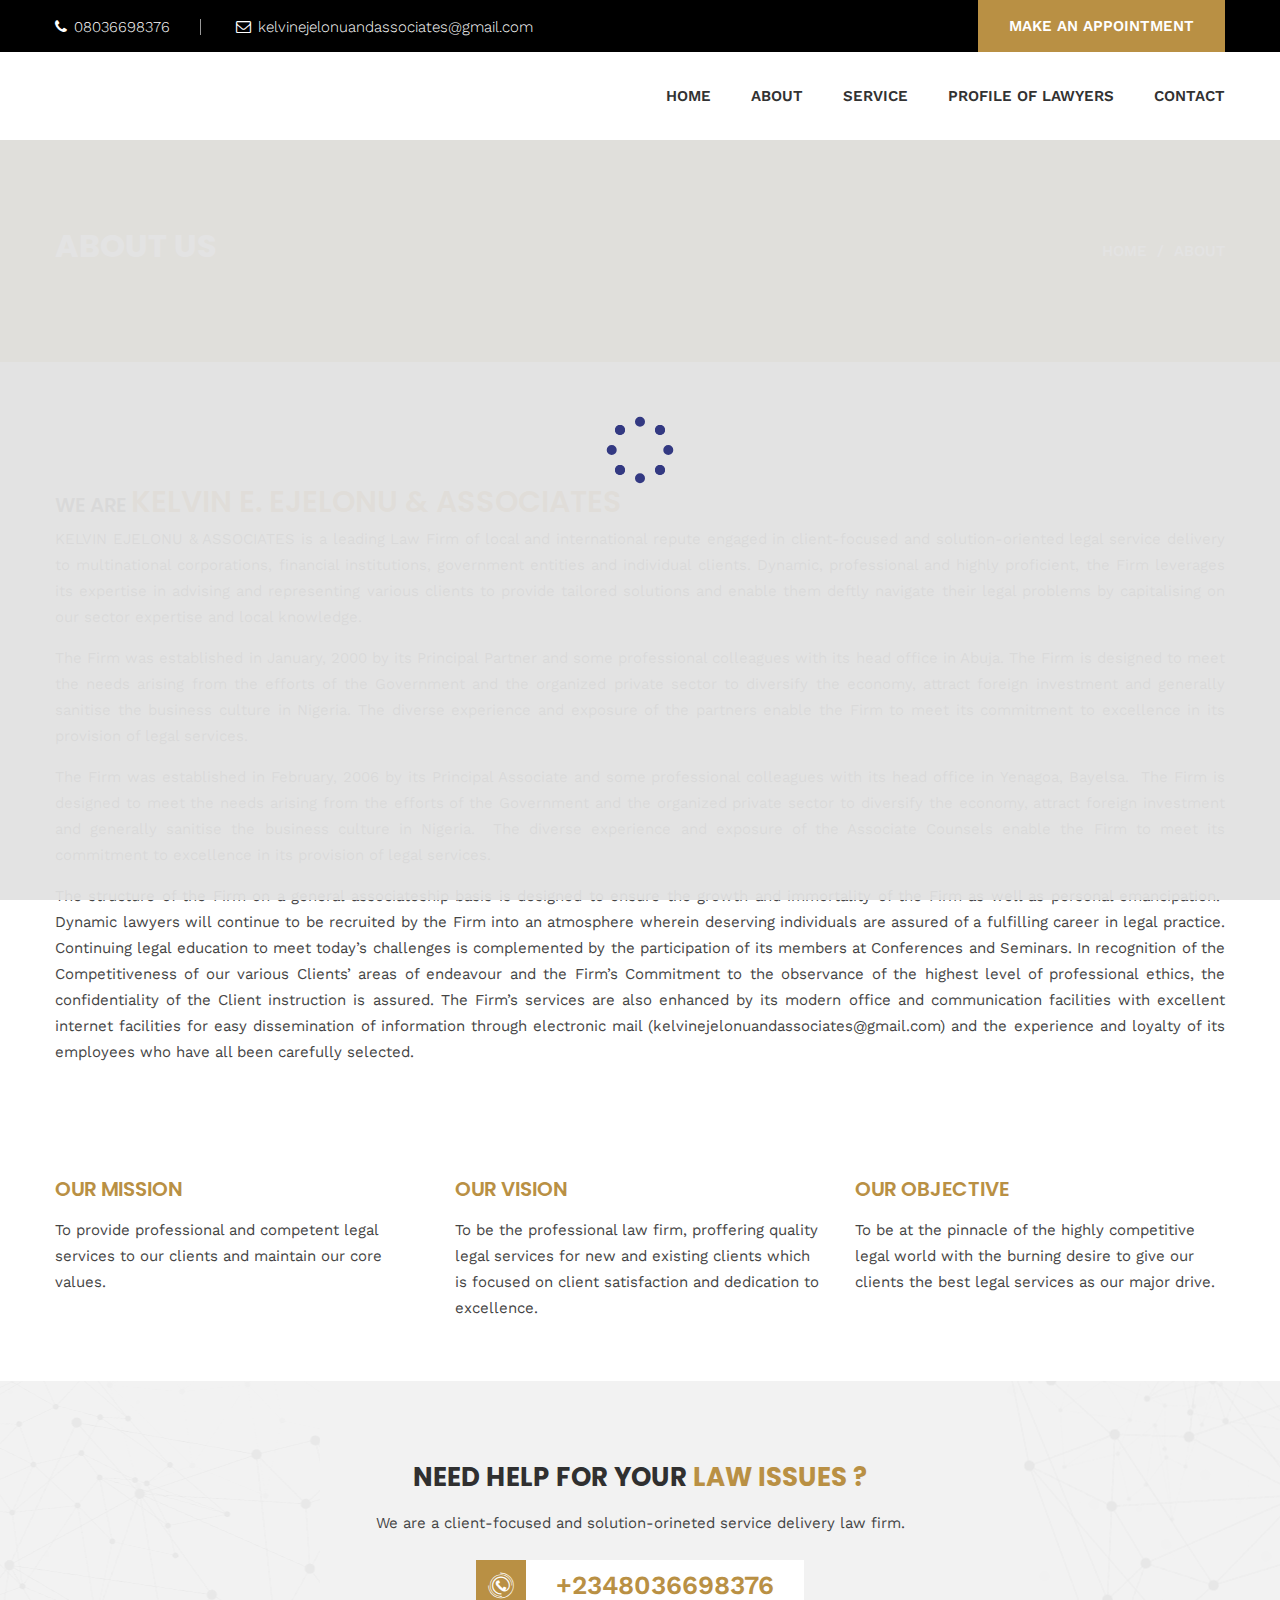
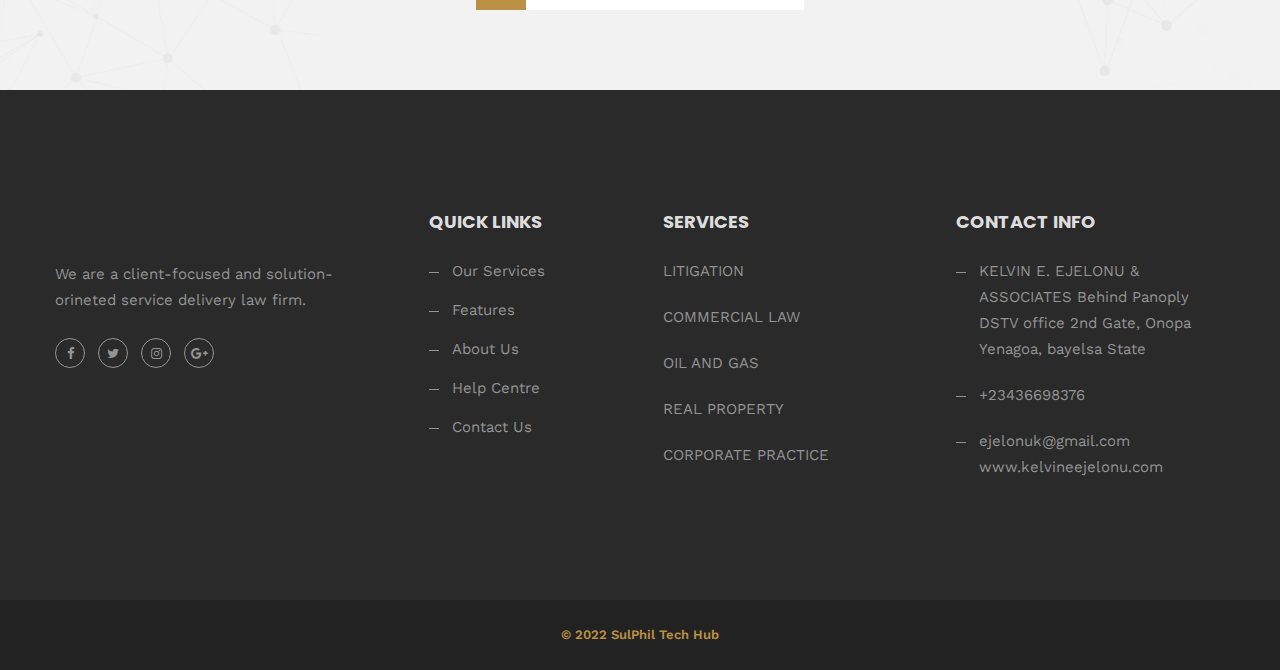
==== commit 05b55591: "About, contact, index, services update" ====
--- a/about-us.html
+++ b/about-us.html
@@ -55,7 +55,7 @@
 							</li>
 							<li>
 								<a href="#">
-									<i class="fa fa-envelope-o"></i>ejelonuk@yahoo.com</a>
+									<i class="fa fa-envelope-o"></i>kelvinejelonuandassociates@gmail.com</a>
 							</li>
 						</ul>
 						<div class="header__top__button">
@@ -172,7 +172,7 @@
 										</p>
 										<p style="text-align: justify;">The structure of the Firm on a general associateship basis is designed to ensure the growth 
 											and immortality of the Firm as well as personal emancipation.  Dynamic lawyers will continue to be recruited by the Firm into an atmosphere wherein deserving individuals are assured of a fulfilling career in legal practice. Continuing legal education to meet today’s challenges
-											 is complemented by the Firm’s comprehensive Law Library and participation of its members at Conferences and Seminars.
+											 is complemented by the participation of its members at Conferences and Seminars.
 											In recognition of the Competitiveness of our various Clients’ areas of endeavour and the 
 											Firm’s Commitment to the observance of the highest level of professional ethics, 
 											the confidentiality of the Client instruction is assured.
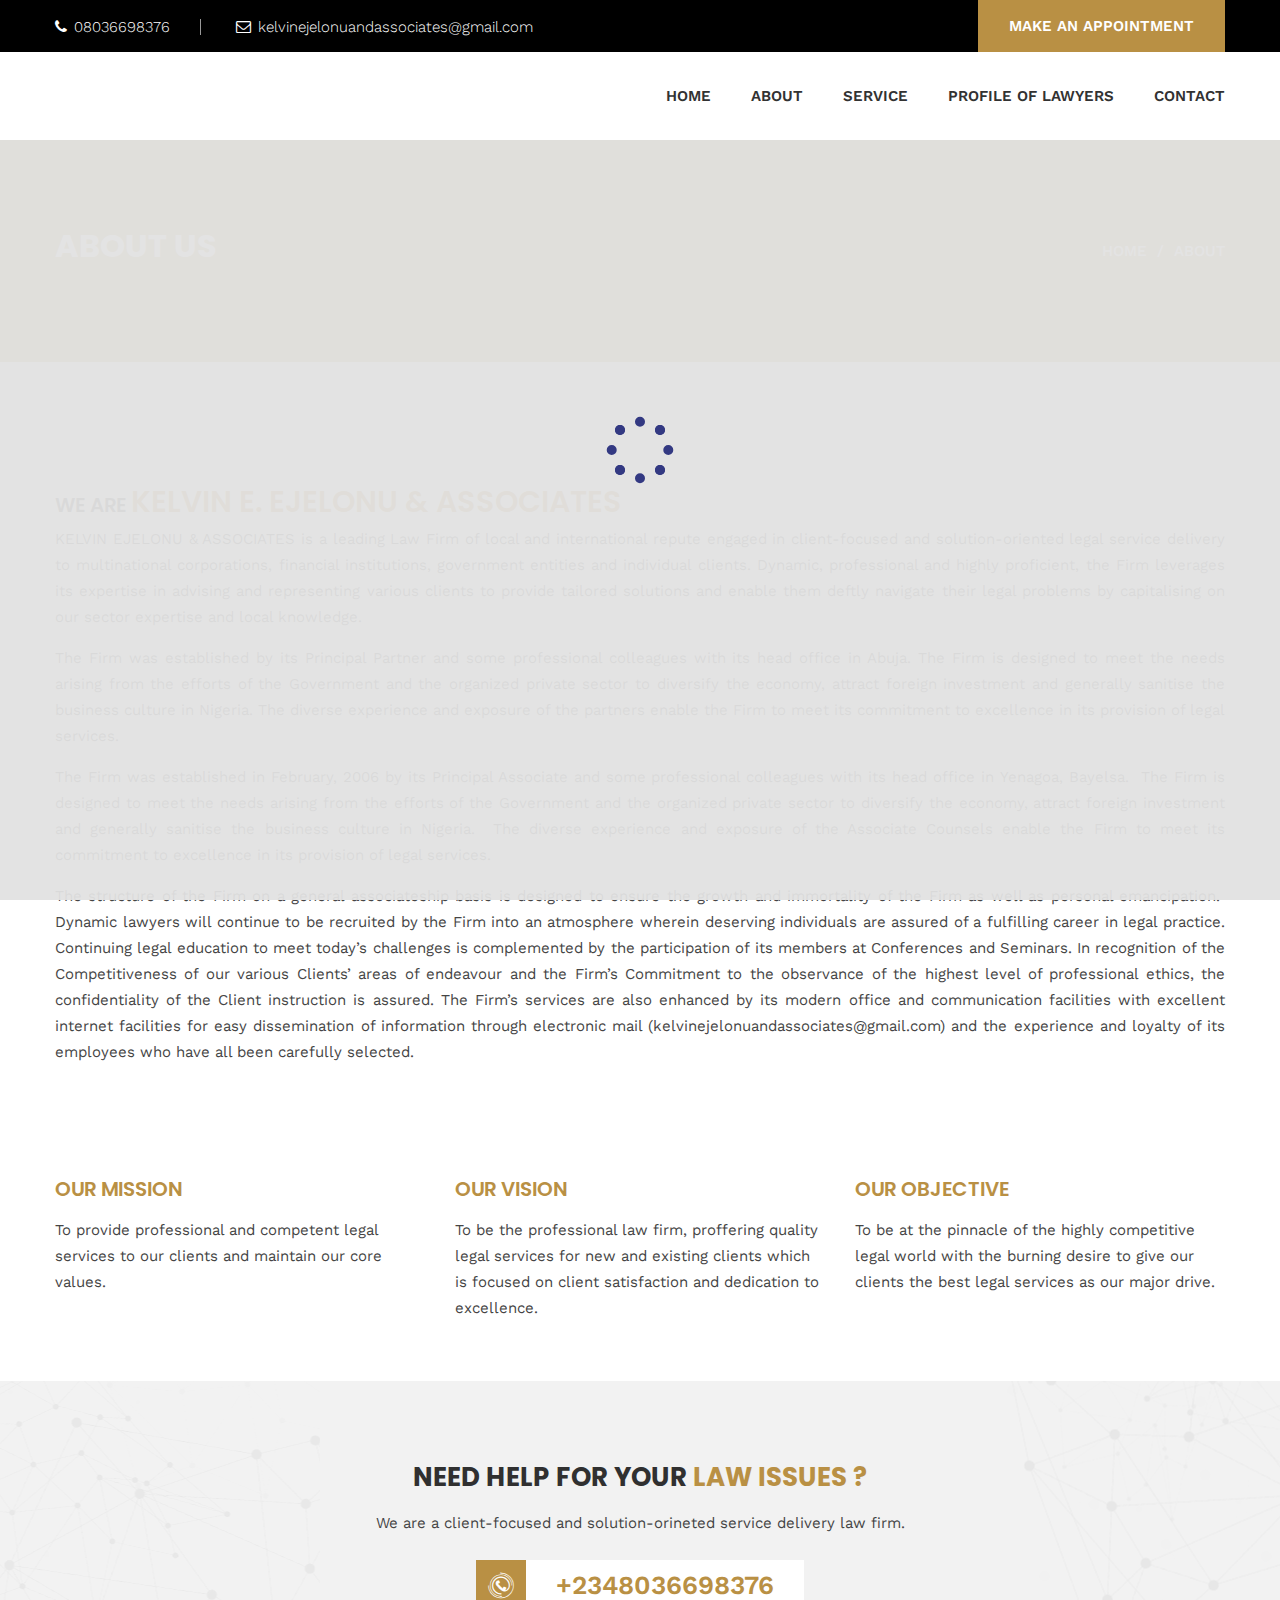
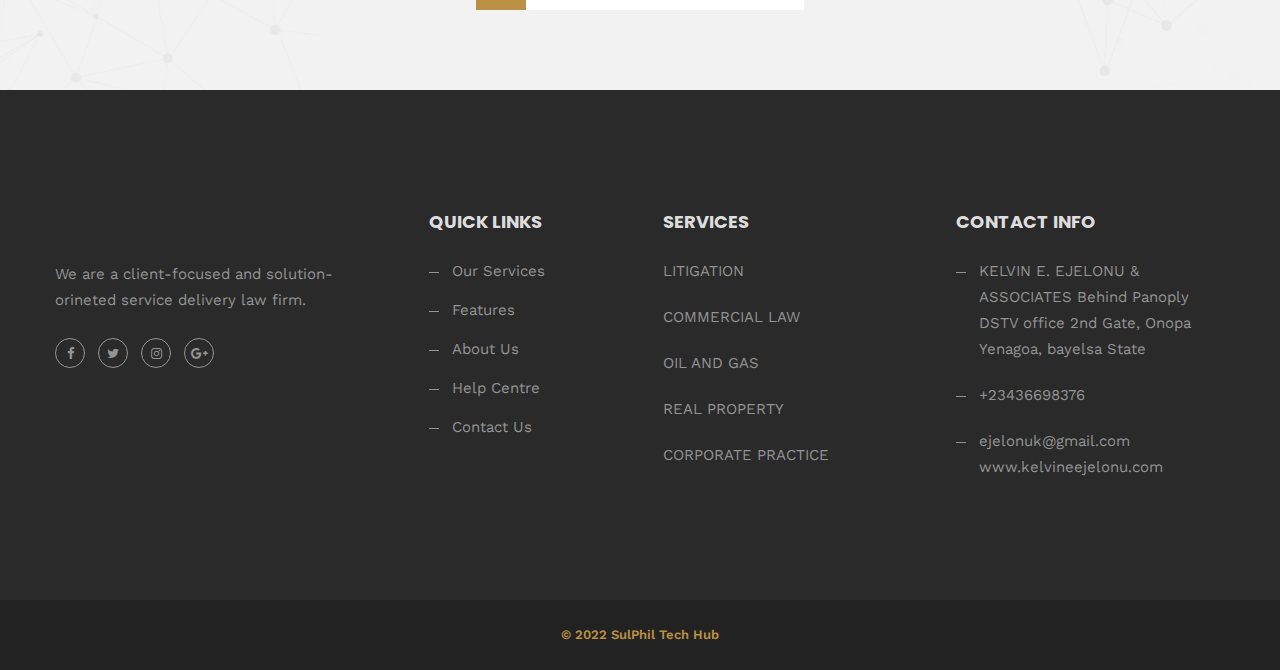
==== commit 6069a315: "update" ====
--- a/about-us.html
+++ b/about-us.html
@@ -158,7 +158,7 @@
 									tailored solutions and enable them deftly navigate
 									 their legal problems by capitalising on our sector expertise and local knowledge.
 									</p>
-									<p style="text-align: justify;">The Firm was established in January, 2000 by its Principal Partner and some professional 
+									<p style="text-align: justify;">The Firm was established by its Principal Partner and some professional 
 										colleagues with its head office in Abuja.  The Firm is designed to meet the needs arising 
 										from the efforts of the Government and the organized private sector to diversify the economy, 
 										attract foreign investment and generally sanitise the business culture in Nigeria.  The diverse
